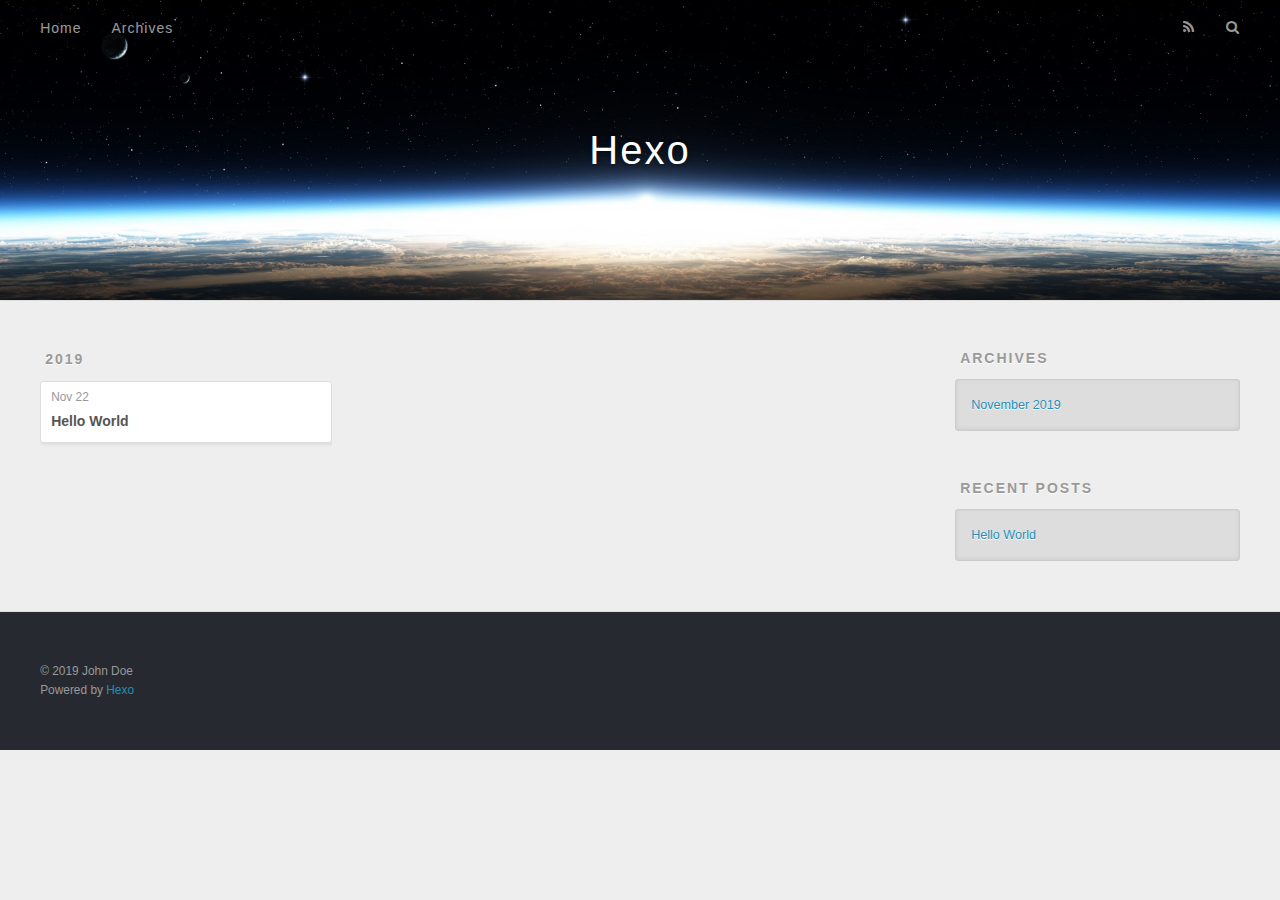
==== archives/index.html @ ef70143c "Site updated: 2019-11-22 22:52:15" ====
<!DOCTYPE html>
<html>
<head>
  <meta charset="utf-8">
  

  
  <title>Archives | Hexo</title>
  <meta name="viewport" content="width=device-width, initial-scale=1, maximum-scale=1">
  <meta property="og:type" content="website">
<meta property="og:title" content="Hexo">
<meta property="og:url" content="http:&#x2F;&#x2F;yoursite.com&#x2F;archives&#x2F;index.html">
<meta property="og:site_name" content="Hexo">
<meta property="og:locale" content="en">
<meta name="twitter:card" content="summary">
  
    <link rel="alternate" href="/atom.xml" title="Hexo" type="application/atom+xml">
  
  
    <link rel="icon" href="/favicon.png">
  
  
    <link href="//fonts.googleapis.com/css?family=Source+Code+Pro" rel="stylesheet" type="text/css">
  
  <link rel="stylesheet" href="/css/style.css">
</head>

<body>
  <div id="container">
    <div id="wrap">
      <header id="header">
  <div id="banner"></div>
  <div id="header-outer" class="outer">
    <div id="header-title" class="inner">
      <h1 id="logo-wrap">
        <a href="/" id="logo">Hexo</a>
      </h1>
      
    </div>
    <div id="header-inner" class="inner">
      <nav id="main-nav">
        <a id="main-nav-toggle" class="nav-icon"></a>
        
          <a class="main-nav-link" href="/">Home</a>
        
          <a class="main-nav-link" href="/archives">Archives</a>
        
      </nav>
      <nav id="sub-nav">
        
          <a id="nav-rss-link" class="nav-icon" href="/atom.xml" title="RSS Feed"></a>
        
        <a id="nav-search-btn" class="nav-icon" title="Search"></a>
      </nav>
      <div id="search-form-wrap">
        <form action="//google.com/search" method="get" accept-charset="UTF-8" class="search-form"><input type="search" name="q" class="search-form-input" placeholder="Search"><button type="submit" class="search-form-submit">&#xF002;</button><input type="hidden" name="sitesearch" value="http://yoursite.com"></form>
      </div>
    </div>
  </div>
</header>
      <div class="outer">
        <section id="main">
  
  
    
    
      
      
      <section class="archives-wrap">
        <div class="archive-year-wrap">
          <a href="/archives/2019" class="archive-year">2019</a>
        </div>
        <div class="archives">
    
    <article class="archive-article archive-type-post">
  <div class="archive-article-inner">
    <header class="archive-article-header">
      <a href="/2019/11/22/hello-world/" class="archive-article-date">
  <time datetime="2019-11-22T14:47:07.296Z" itemprop="datePublished">Nov 22</time>
</a>
      
  
    <h1 itemprop="name">
      <a class="archive-article-title" href="/2019/11/22/hello-world/">Hello World</a>
    </h1>
  

    </header>
  </div>
</article>
  
  
    </div></section>
  


</section>
        
          <aside id="sidebar">
  
    

  
    

  
    
  
    
  <div class="widget-wrap">
    <h3 class="widget-title">Archives</h3>
    <div class="widget">
      <ul class="archive-list"><li class="archive-list-item"><a class="archive-list-link" href="/archives/2019/11/">November 2019</a></li></ul>
    </div>
  </div>


  
    
  <div class="widget-wrap">
    <h3 class="widget-title">Recent Posts</h3>
    <div class="widget">
      <ul>
        
          <li>
            <a href="/2019/11/22/hello-world/">Hello World</a>
          </li>
        
      </ul>
    </div>
  </div>

  
</aside>
        
      </div>
      <footer id="footer">
  
  <div class="outer">
    <div id="footer-info" class="inner">
      &copy; 2019 John Doe<br>
      Powered by <a href="http://hexo.io/" target="_blank">Hexo</a>
    </div>
  </div>
</footer>
    </div>
    <nav id="mobile-nav">
  
    <a href="/" class="mobile-nav-link">Home</a>
  
    <a href="/archives" class="mobile-nav-link">Archives</a>
  
</nav>
    

<script src="//ajax.googleapis.com/ajax/libs/jquery/2.0.3/jquery.min.js"></script>


  <link rel="stylesheet" href="/fancybox/jquery.fancybox.css">
  <script src="/fancybox/jquery.fancybox.pack.js"></script>


<script src="/js/script.js"></script>



  </div>
</body>
</html>
---- css/style.css ----
body {
  width: 100%;
}
body:before,
body:after {
  content: "";
  display: table;
}
body:after {
  clear: both;
}
html,
body,
div,
span,
applet,
object,
iframe,
h1,
h2,
h3,
h4,
h5,
h6,
p,
blockquote,
pre,
a,
abbr,
acronym,
address,
big,
cite,
code,
del,
dfn,
em,
img,
ins,
kbd,
q,
s,
samp,
small,
strike,
strong,
sub,
sup,
tt,
var,
dl,
dt,
dd,
ol,
ul,
li,
fieldset,
form,
label,
legend,
table,
caption,
tbody,
tfoot,
thead,
tr,
th,
td {
  margin: 0;
  padding: 0;
  border: 0;
  outline: 0;
  font-weight: inherit;
  font-style: inherit;
  font-family: inherit;
  font-size: 100%;
  vertical-align: baseline;
}
body {
  line-height: 1;
  color: #000;
  background: #fff;
}
ol,
ul {
  list-style: none;
}
table {
  border-collapse: separate;
  border-spacing: 0;
  vertical-align: middle;
}
caption,
th,
td {
  text-align: left;
  font-weight: normal;
  vertical-align: middle;
}
a img {
  border: none;
}
input,
button {
  margin: 0;
  padding: 0;
}
input::-moz-focus-inner,
button::-moz-focus-inner {
  border: 0;
  padding: 0;
}
@font-face {
  font-family: FontAwesome;
  font-style: normal;
  font-weight: normal;
  src: url("fonts/fontawesome-webfont.eot?v=#4.0.3");
  src: url("fonts/fontawesome-webfont.eot?#iefix&v=#4.0.3") format("embedded-opentype"), url("fonts/fontawesome-webfont.woff?v=#4.0.3") format("woff"), url("fonts/fontawesome-webfont.ttf?v=#4.0.3") format("truetype"), url("fonts/fontawesome-webfont.svg#fontawesomeregular?v=#4.0.3") format("svg");
}
html,
body,
#container {
  height: 100%;
}
body {
  background: #eee;
  font: 14px -apple-system, BlinkMacSystemFont, "Segoe UI", "Roboto", "Oxygen", "Ubuntu", "Cantarell", "Fira Sans", "Droid Sans", "Helvetica Neue", sans-serif;
  -webkit-text-size-adjust: 100%;
}
.outer {
  max-width: 1220px;
  margin: 0 auto;
  padding: 0 20px;
}
.outer:before,
.outer:after {
  content: "";
  display: table;
}
.outer:after {
  clear: both;
}
.inner {
  display: inline;
  float: left;
  width: 98.33333333333333%;
  margin: 0 0.833333333333333%;
}
.left,
.alignleft {
  float: left;
}
.right,
.alignright {
  float: right;
}
.clear {
  clear: both;
}
#container {
  position: relative;
}
.mobile-nav-on {
  overflow: hidden;
}
#wrap {
  height: 100%;
  width: 100%;
  position: absolute;
  top: 0;
  left: 0;
  -webkit-transition: 0.2s ease-out;
  -moz-transition: 0.2s ease-out;
  -ms-transition: 0.2s ease-out;
  transition: 0.2s ease-out;
  z-index: 1;
  background: #eee;
}
.mobile-nav-on #wrap {
  left: 280px;
}
@media screen and (min-width: 768px) {
  #main {
    display: inline;
    float: left;
    width: 73.33333333333333%;
    margin: 0 0.833333333333333%;
  }
}
.article-date,
.article-category-link,
.archive-year,
.widget-title {
  text-decoration: none;
  text-transform: uppercase;
  letter-spacing: 2px;
  color: #999;
  margin-bottom: 1em;
  margin-left: 5px;
  line-height: 1em;
  text-shadow: 0 1px #fff;
  font-weight: bold;
}
.article-inner,
.archive-article-inner {
  background: #fff;
  -webkit-box-shadow: 1px 2px 3px #ddd;
  box-shadow: 1px 2px 3px #ddd;
  border: 1px solid #ddd;
  border-radius: 3px;
}
.article-entry h1,
.widget h1 {
  font-size: 2em;
}
.article-entry h2,
.widget h2 {
  font-size: 1.5em;
}
.article-entry h3,
.widget h3 {
  font-size: 1.3em;
}
.article-entry h4,
.widget h4 {
  font-size: 1.2em;
}
.article-entry h5,
.widget h5 {
  font-size: 1em;
}
.article-entry h6,
.widget h6 {
  font-size: 1em;
  color: #999;
}
.article-entry hr,
.widget hr {
  border: 1px dashed #ddd;
}
.article-entry strong,
.widget strong {
  font-weight: bold;
}
.article-entry em,
.widget em,
.article-entry cite,
.widget cite {
  font-style: italic;
}
.article-entry sup,
.widget sup,
.article-entry sub,
.widget sub {
  font-size: 0.75em;
  line-height: 0;
  position: relative;
  vertical-align: baseline;
}
.article-entry sup,
.widget sup {
  top: -0.5em;
}
.article-entry sub,
.widget sub {
  bottom: -0.2em;
}
.article-entry small,
.widget small {
  font-size: 0.85em;
}
.article-entry acronym,
.widget acronym,
.article-entry abbr,
.widget abbr {
  border-bottom: 1px dotted;
}
.article-entry ul,
.widget ul,
.article-entry ol,
.widget ol,
.article-entry dl,
.widget dl {
  margin: 0 20px;
  line-height: 1.6em;
}
.article-entry ul ul,
.widget ul ul,
.article-entry ol ul,
.widget ol ul,
.article-entry ul ol,
.widget ul ol,
.article-entry ol ol,
.widget ol ol {
  margin-top: 0;
  margin-bottom: 0;
}
.article-entry ul,
.widget ul {
  list-style: disc;
}
.article-entry ol,
.widget ol {
  list-style: decimal;
}
.article-entry dt,
.widget dt {
  font-weight: bold;
}
#header {
  height: 300px;
  position: relative;
  border-bottom: 1px solid #ddd;
}
#header:before,
#header:after {
  content: "";
  position: absolute;
  left: 0;
  right: 0;
  height: 40px;
}
#header:before {
  top: 0;
  background: -webkit-linear-gradient(rgba(0,0,0,0.2), transparent);
  background: -moz-linear-gradient(rgba(0,0,0,0.2), transparent);
  background: -ms-linear-gradient(rgba(0,0,0,0.2), transparent);
  background: linear-gradient(rgba(0,0,0,0.2), transparent);
}
#header:after {
  bottom: 0;
  background: -webkit-linear-gradient(transparent, rgba(0,0,0,0.2));
  background: -moz-linear-gradient(transparent, rgba(0,0,0,0.2));
  background: -ms-linear-gradient(transparent, rgba(0,0,0,0.2));
  background: linear-gradient(transparent, rgba(0,0,0,0.2));
}
#header-outer {
  height: 100%;
  position: relative;
}
#header-inner {
  position: relative;
  overflow: hidden;
}
#banner {
  position: absolute;
  top: 0;
  left: 0;
  width: 100%;
  height: 100%;
  background: url("images/banner.jpg") center #000;
  -webkit-background-size: cover;
  -moz-background-size: cover;
  background-size: cover;
  z-index: -1;
}
#header-title {
  text-align: center;
  height: 40px;
  position: absolute;
  top: 50%;
  left: 0;
  margin-top: -20px;
}
#logo,
#subtitle {
  text-decoration: none;
  color: #fff;
  font-weight: 300;
  text-shadow: 0 1px 4px rgba(0,0,0,0.3);
}
#logo {
  font-size: 40px;
  line-height: 40px;
  letter-spacing: 2px;
}
#subtitle {
  font-size: 16px;
  line-height: 16px;
  letter-spacing: 1px;
}
#subtitle-wrap {
  margin-top: 16px;
}
#main-nav {
  float: left;
  margin-left: -15px;
}
.nav-icon,
.main-nav-link {
  float: left;
  color: #fff;
  opacity: 0.6;
  text-decoration: none;
  text-shadow: 0 1px rgba(0,0,0,0.2);
  -webkit-transition: opacity 0.2s;
  -moz-transition: opacity 0.2s;
  -ms-transition: opacity 0.2s;
  transition: opacity 0.2s;
  display: block;
  padding: 20px 15px;
}
.nav-icon:hover,
.main-nav-link:hover {
  opacity: 1;
}
.nav-icon {
  font-family: FontAwesome;
  text-align: center;
  font-size: 14px;
  width: 14px;
  height: 14px;
  padding: 20px 15px;
  position: relative;
  cursor: pointer;
}
.main-nav-link {
  font-weight: 300;
  letter-spacing: 1px;
}
@media screen and (max-width: 479px) {
  .main-nav-link {
    display: none;
  }
}
#main-nav-toggle {
  display: none;
}
#main-nav-toggle:before {
  content: "\f0c9";
}
@media screen and (max-width: 479px) {
  #main-nav-toggle {
    display: block;
  }
}
#sub-nav {
  float: right;
  margin-right: -15px;
}
#nav-rss-link:before {
  content: "\f09e";
}
#nav-search-btn:before {
  content: "\f002";
}
#search-form-wrap {
  position: absolute;
  top: 15px;
  width: 150px;
  height: 30px;
  right: -150px;
  opacity: 0;
  -webkit-transition: 0.2s ease-out;
  -moz-transition: 0.2s ease-out;
  -ms-transition: 0.2s ease-out;
  transition: 0.2s ease-out;
}
#search-form-wrap.on {
  opacity: 1;
  right: 0;
}
@media screen and (max-width: 479px) {
  #search-form-wrap {
    width: 100%;
    right: -100%;
  }
}
.search-form {
  position: absolute;
  top: 0;
  left: 0;
  right: 0;
  background: #fff;
  padding: 5px 15px;
  border-radius: 15px;
  -webkit-box-shadow: 0 0 10px rgba(0,0,0,0.3);
  box-shadow: 0 0 10px rgba(0,0,0,0.3);
}
.search-form-input {
  border: none;
  background: none;
  color: #555;
  width: 100%;
  font: 13px -apple-system, BlinkMacSystemFont, "Segoe UI", "Roboto", "Oxygen", "Ubuntu", "Cantarell", "Fira Sans", "Droid Sans", "Helvetica Neue", sans-serif;
  outline: none;
}
.search-form-input::-webkit-search-results-decoration,
.search-form-input::-webkit-search-cancel-button {
  -webkit-appearance: none;
}
.search-form-submit {
  position: absolute;
  top: 50%;
  right: 10px;
  margin-top: -7px;
  font: 13px FontAwesome;
  border: none;
  background: none;
  color: #bbb;
  cursor: pointer;
}
.search-form-submit:hover,
.search-form-submit:focus {
  color: #777;
}
.article {
  margin: 50px 0;
}
.article-inner {
  overflow: hidden;
}
.article-meta:before,
.article-meta:after {
  content: "";
  display: table;
}
.article-meta:after {
  clear: both;
}
.article-date {
  float: left;
}
.article-category {
  float: left;
  line-height: 1em;
  color: #ccc;
  text-shadow: 0 1px #fff;
  margin-left: 8px;
}
.article-category:before {
  content: "\2022";
}
.article-category-link {
  margin: 0 12px 1em;
}
.article-header {
  padding: 20px 20px 0;
}
.article-title {
  text-decoration: none;
  font-size: 2em;
  font-weight: bold;
  color: #555;
  line-height: 1.1em;
  -webkit-transition: color 0.2s;
  -moz-transition: color 0.2s;
  -ms-transition: color 0.2s;
  transition: color 0.2s;
}
a.article-title:hover {
  color: #258fb8;
}
.article-entry {
  color: #555;
  padding: 0 20px;
}
.article-entry:before,
.article-entry:after {
  content: "";
  display: table;
}
.article-entry:after {
  clear: both;
}
.article-entry p,
.article-entry table {
  line-height: 1.6em;
  margin: 1.6em 0;
}
.article-entry h1,
.article-entry h2,
.article-entry h3,
.article-entry h4,
.article-entry h5,
.article-entry h6 {
  font-weight: bold;
}
.article-entry h1,
.article-entry h2,
.article-entry h3,
.article-entry h4,
.article-entry h5,
.article-entry h6 {
  line-height: 1.1em;
  margin: 1.1em 0;
}
.article-entry a {
  color: #258fb8;
  text-decoration: none;
}
.article-entry a:hover {
  text-decoration: underline;
}
.article-entry ul,
.article-entry ol,
.article-entry dl {
  margin-top: 1.6em;
  margin-bottom: 1.6em;
}
.article-entry img,
.article-entry video {
  max-width: 100%;
  height: auto;
  display: block;
  margin: auto;
}
.article-entry iframe {
  border: none;
}
.article-entry table {
  width: 100%;
  border-collapse: collapse;
  border-spacing: 0;
}
.article-entry th {
  font-weight: bold;
  border-bottom: 3px solid #ddd;
  padding-bottom: 0.5em;
}
.article-entry td {
  border-bottom: 1px solid #ddd;
  padding: 10px 0;
}
.article-entry blockquote {
  font-family: Georgia, "Times New Roman", serif;
  font-size: 1.4em;
  margin: 1.6em 20px;
  text-align: center;
}
.article-entry blockquote footer {
  font-size: 14px;
  margin: 1.6em 0;
  font-family: -apple-system, BlinkMacSystemFont, "Segoe UI", "Roboto", "Oxygen", "Ubuntu", "Cantarell", "Fira Sans", "Droid Sans", "Helvetica Neue", sans-serif;
}
.article-entry blockquote footer cite:before {
  content: "—";
  padding: 0 0.5em;
}
.article-entry .pullquote {
  text-align: left;
  width: 45%;
  margin: 0;
}
.article-entry .pullquote.left {
  margin-left: 0.5em;
  margin-right: 1em;
}
.article-entry .pullquote.right {
  margin-right: 0.5em;
  margin-left: 1em;
}
.article-entry .caption {
  color: #999;
  display: block;
  font-size: 0.9em;
  margin-top: 0.5em;
  position: relative;
  text-align: center;
}
.article-entry .video-container {
  position: relative;
  padding-top: 56.25%;
  height: 0;
  overflow: hidden;
}
.article-entry .video-container iframe,
.article-entry .video-container object,
.article-entry .video-container embed {
  position: absolute;
  top: 0;
  left: 0;
  width: 100%;
  height: 100%;
  margin-top: 0;
}
.article-more-link a {
  display: inline-block;
  line-height: 1em;
  padding: 6px 15px;
  border-radius: 15px;
  background: #eee;
  color: #999;
  text-shadow: 0 1px #fff;
  text-decoration: none;
}
.article-more-link a:hover {
  background: #258fb8;
  color: #fff;
  text-decoration: none;
  text-shadow: 0 1px #1e7293;
}
.article-footer {
  font-size: 0.85em;
  line-height: 1.6em;
  border-top: 1px solid #ddd;
  padding-top: 1.6em;
  margin: 0 20px 20px;
}
.article-footer:before,
.article-footer:after {
  content: "";
  display: table;
}
.article-footer:after {
  clear: both;
}
.article-footer a {
  color: #999;
  text-decoration: none;
}
.article-footer a:hover {
  color: #555;
}
.article-tag-list-item {
  float: left;
  margin-right: 10px;
}
.article-tag-list-link:before {
  content: "#";
}
.article-comment-link {
  float: right;
}
.article-comment-link:before {
  content: "\f075";
  font-family: FontAwesome;
  padding-right: 8px;
}
.article-share-link {
  cursor: pointer;
  float: right;
  margin-left: 20px;
}
.article-share-link:before {
  content: "\f064";
  font-family: FontAwesome;
  padding-right: 6px;
}
#article-nav {
  position: relative;
}
#article-nav:before,
#article-nav:after {
  content: "";
  display: table;
}
#article-nav:after {
  clear: both;
}
@media screen and (min-width: 768px) {
  #article-nav {
    margin: 50px 0;
  }
  #article-nav:before {
    width: 8px;
    height: 8px;
    position: absolute;
    top: 50%;
    left: 50%;
    margin-top: -4px;
    margin-left: -4px;
    content: "";
    border-radius: 50%;
    background: #ddd;
    -webkit-box-shadow: 0 1px 2px #fff;
    box-shadow: 0 1px 2px #fff;
  }
}
.article-nav-link-wrap {
  text-decoration: none;
  text-shadow: 0 1px #fff;
  color: #999;
  -webkit-box-sizing: border-box;
  -moz-box-sizing: border-box;
  box-sizing: border-box;
  margin-top: 50px;
  text-align: center;
  display: block;
}
.article-nav-link-wrap:hover {
  color: #555;
}
@media screen and (min-width: 768px) {
  .article-nav-link-wrap {
    width: 50%;
    margin-top: 0;
  }
}
@media screen and (min-width: 768px) {
  #article-nav-newer {
    float: left;
    text-align: right;
    padding-right: 20px;
  }
}
@media screen and (min-width: 768px) {
  #article-nav-older {
    float: right;
    text-align: left;
    padding-left: 20px;
  }
}
.article-nav-caption {
  text-transform: uppercase;
  letter-spacing: 2px;
  color: #ddd;
  line-height: 1em;
  font-weight: bold;
}
#article-nav-newer .article-nav-caption {
  margin-right: -2px;
}
.article-nav-title {
  font-size: 0.85em;
  line-height: 1.6em;
  margin-top: 0.5em;
}
.article-share-box {
  position: absolute;
  display: none;
  background: #fff;
  -webkit-box-shadow: 1px 2px 10px rgba(0,0,0,0.2);
  box-shadow: 1px 2px 10px rgba(0,0,0,0.2);
  border-radius: 3px;
  margin-left: -145px;
  overflow: hidden;
  z-index: 1;
}
.article-share-box.on {
  display: block;
}
.article-share-input {
  width: 100%;
  background: none;
  -webkit-box-sizing: border-box;
  -moz-box-sizing: border-box;
  box-sizing: border-box;
  font: 14px -apple-system, BlinkMacSystemFont, "Segoe UI", "Roboto", "Oxygen", "Ubuntu", "Cantarell", "Fira Sans", "Droid Sans", "Helvetica Neue", sans-serif;
  padding: 0 15px;
  color: #555;
  outline: none;
  border: 1px solid #ddd;
  border-radius: 3px 3px 0 0;
  height: 36px;
  line-height: 36px;
}
.article-share-links {
  background: #eee;
}
.article-share-links:before,
.article-share-links:after {
  content: "";
  display: table;
}
.article-share-links:after {
  clear: both;
}
.article-share-twitter,
.article-share-facebook,
.article-share-pinterest,
.article-share-google {
  width: 50px;
  height: 36px;
  display: block;
  float: left;
  position: relative;
  color: #999;
  text-shadow: 0 1px #fff;
}
.article-share-twitter:before,
.article-share-facebook:before,
.article-share-pinterest:before,
.article-share-google:before {
  font-size: 20px;
  font-family: FontAwesome;
  width: 20px;
  height: 20px;
  position: absolute;
  top: 50%;
  left: 50%;
  margin-top: -10px;
  margin-left: -10px;
  text-align: center;
}
.article-share-twitter:hover,
.article-share-facebook:hover,
.article-share-pinterest:hover,
.article-share-google:hover {
  color: #fff;
}
.article-share-twitter:before {
  content: "\f099";
}
.article-share-twitter:hover {
  background: #00aced;
  text-shadow: 0 1px #008abe;
}
.article-share-facebook:before {
  content: "\f09a";
}
.article-share-facebook:hover {
  background: #3b5998;
  text-shadow: 0 1px #2f477a;
}
.article-share-pinterest:before {
  content: "\f0d2";
}
.article-share-pinterest:hover {
  background: #cb2027;
  text-shadow: 0 1px #a21a1f;
}
.article-share-google:before {
  content: "\f0d5";
}
.article-share-google:hover {
  background: #dd4b39;
  text-shadow: 0 1px #be3221;
}
.article-gallery {
  background: #000;
  position: relative;
}
.article-gallery-photos {
  position: relative;
  overflow: hidden;
}
.article-gallery-img {
  display: none;
  max-width: 100%;
}
.article-gallery-img:first-child {
  display: block;
}
.article-gallery-img.loaded {
  position: absolute;
  display: block;
}
.article-gallery-img img {
  display: block;
  max-width: 100%;
  margin: 0 auto;
}
#comments {
  background: #fff;
  -webkit-box-shadow: 1px 2px 3px #ddd;
  box-shadow: 1px 2px 3px #ddd;
  padding: 20px;
  border: 1px solid #ddd;
  border-radius: 3px;
  margin: 50px 0;
}
#comments a {
  color: #258fb8;
}
.archives-wrap {
  margin: 50px 0;
}
.archives:before,
.archives:after {
  content: "";
  display: table;
}
.archives:after {
  clear: both;
}
.archive-year-wrap {
  margin-bottom: 1em;
}
.archives {
  -webkit-column-gap: 10px;
  -moz-column-gap: 10px;
  column-gap: 10px;
}
@media screen and (min-width: 480px) and (max-width: 767px) {
  .archives {
    -webkit-column-count: 2;
    -moz-column-count: 2;
    column-count: 2;
  }
}
@media screen and (min-width: 768px) {
  .archives {
    -webkit-column-count: 3;
    -moz-column-count: 3;
    column-count: 3;
  }
}
.archive-article {
  -webkit-column-break-inside: avoid;
  page-break-inside: avoid;
  overflow: hidden;
  break-inside: avoid-column;
}
.archive-article-inner {
  padding: 10px;
  margin-bottom: 15px;
}
.archive-article-title {
  text-decoration: none;
  font-weight: bold;
  color: #555;
  -webkit-transition: color 0.2s;
  -moz-transition: color 0.2s;
  -ms-transition: color 0.2s;
  transition: color 0.2s;
  line-height: 1.6em;
}
.archive-article-title:hover {
  color: #258fb8;
}
.archive-article-footer {
  margin-top: 1em;
}
.archive-article-date {
  color: #999;
  text-decoration: none;
  font-size: 0.85em;
  line-height: 1em;
  margin-bottom: 0.5em;
  display: block;
}
#page-nav {
  margin: 50px auto;
  background: #fff;
  -webkit-box-shadow: 1px 2px 3px #ddd;
  box-shadow: 1px 2px 3px #ddd;
  border: 1px solid #ddd;
  border-radius: 3px;
  text-align: center;
  color: #999;
  overflow: hidden;
}
#page-nav:before,
#page-nav:after {
  content: "";
  display: table;
}
#page-nav:after {
  clear: both;
}
#page-nav a,
#page-nav span {
  padding: 10px 20px;
  line-height: 1;
  height: 2ex;
}
#page-nav a {
  color: #999;
  text-decoration: none;
}
#page-nav a:hover {
  background: #999;
  color: #fff;
}
#page-nav .prev {
  float: left;
}
#page-nav .next {
  float: right;
}
#page-nav .page-number {
  display: inline-block;
}
@media screen and (max-width: 479px) {
  #page-nav .page-number {
    display: none;
  }
}
#page-nav .current {
  color: #555;
  font-weight: bold;
}
#page-nav .space {
  color: #ddd;
}
#footer {
  background: #262a30;
  padding: 50px 0;
  border-top: 1px solid #ddd;
  color: #999;
}
#footer a {
  color: #258fb8;
  text-decoration: none;
}
#footer a:hover {
  text-decoration: underline;
}
#footer-info {
  line-height: 1.6em;
  font-size: 0.85em;
}
.article-entry pre,
.article-entry .highlight {
  background: #2d2d2d;
  margin: 0 -20px;
  padding: 15px 20px;
  border-style: solid;
  border-color: #ddd;
  border-width: 1px 0;
  overflow: auto;
  color: #ccc;
  line-height: 22.400000000000002px;
}
.article-entry .highlight .gutter pre,
.article-entry .gist .gist-file .gist-data .line-numbers {
  color: #666;
  font-size: 0.85em;
}
.article-entry pre,
.article-entry code {
  font-family: "Source Code Pro", Consolas, Monaco, Menlo, Consolas, monospace;
}
.article-entry code {
  background: #eee;
  text-shadow: 0 1px #fff;
  padding: 0 0.3em;
}
.article-entry pre code {
  background: none;
  text-shadow: none;
  padding: 0;
}
.article-entry .highlight pre {
  border: none;
  margin: 0;
  padding: 0;
}
.article-entry .highlight table {
  margin: 0;
  width: auto;
}
.article-entry .highlight td {
  border: none;
  padding: 0;
}
.article-entry .highlight figcaption {
  font-size: 0.85em;
  color: #999;
  line-height: 1em;
  margin-bottom: 1em;
}
.article-entry .highlight figcaption:before,
.article-entry .highlight figcaption:after {
  content: "";
  display: table;
}
.article-entry .highlight figcaption:after {
  clear: both;
}
.article-entry .highlight figcaption a {
  float: right;
}
.article-entry .highlight .gutter pre {
  text-align: right;
  padding-right: 20px;
}
.article-entry .highlight .line {
  height: 22.400000000000002px;
}
.article-entry .highlight .line.marked {
  background: #515151;
}
.article-entry .gist {
  margin: 0 -20px;
  border-style: solid;
  border-color: #ddd;
  border-width: 1px 0;
  background: #2d2d2d;
  padding: 15px 20px 15px 0;
}
.article-entry .gist .gist-file {
  border: none;
  font-family: "Source Code Pro", Consolas, Monaco, Menlo, Consolas, monospace;
  margin: 0;
}
.article-entry .gist .gist-file .gist-data {
  background: none;
  border: none;
}
.article-entry .gist .gist-file .gist-data .line-numbers {
  background: none;
  border: none;
  padding: 0 20px 0 0;
}
.article-entry .gist .gist-file .gist-data .line-data {
  padding: 0 !important;
}
.article-entry .gist .gist-file .highlight {
  margin: 0;
  padding: 0;
  border: none;
}
.article-entry .gist .gist-file .gist-meta {
  background: #2d2d2d;
  color: #999;
  font: 0.85em -apple-system, BlinkMacSystemFont, "Segoe UI", "Roboto", "Oxygen", "Ubuntu", "Cantarell", "Fira Sans", "Droid Sans", "Helvetica Neue", sans-serif;
  text-shadow: 0 0;
  padding: 0;
  margin-top: 1em;
  margin-left: 20px;
}
.article-entry .gist .gist-file .gist-meta a {
  color: #258fb8;
  font-weight: normal;
}
.article-entry .gist .gist-file .gist-meta a:hover {
  text-decoration: underline;
}
pre .comment,
pre .title {
  color: #999;
}
pre .variable,
pre .attribute,
pre .tag,
pre .regexp,
pre .ruby .constant,
pre .xml .tag .title,
pre .xml .pi,
pre .xml .doctype,
pre .html .doctype,
pre .css .id,
pre .css .class,
pre .css .pseudo {
  color: #f2777a;
}
pre .number,
pre .preprocessor,
pre .built_in,
pre .literal,
pre .params,
pre .constant {
  color: #f99157;
}
pre .class,
pre .ruby .class .title,
pre .css .rules .attribute {
  color: #9c9;
}
pre .string,
pre .value,
pre .inheritance,
pre .header,
pre .ruby .symbol,
pre .xml .cdata {
  color: #9c9;
}
pre .css .hexcolor {
  color: #6cc;
}
pre .function,
pre .python .decorator,
pre .python .title,
pre .ruby .function .title,
pre .ruby .title .keyword,
pre .perl .sub,
pre .javascript .title,
pre .coffeescript .title {
  color: #69c;
}
pre .keyword,
pre .javascript .function {
  color: #c9c;
}
@media screen and (max-width: 479px) {
  #mobile-nav {
    position: absolute;
    top: 0;
    left: 0;
    width: 280px;
    height: 100%;
    background: #191919;
    border-right: 1px solid #fff;
  }
}
@media screen and (max-width: 479px) {
  .mobile-nav-link {
    display: block;
    color: #999;
    text-decoration: none;
    padding: 15px 20px;
    font-weight: bold;
  }
  .mobile-nav-link:hover {
    color: #fff;
  }
}
@media screen and (min-width: 768px) {
  #sidebar {
    display: inline;
    float: left;
    width: 23.333333333333332%;
    margin: 0 0.833333333333333%;
  }
}
.widget-wrap {
  margin: 50px 0;
}
.widget {
  color: #777;
  text-shadow: 0 1px #fff;
  background: #ddd;
  -webkit-box-shadow: 0 -1px 4px #ccc inset;
  box-shadow: 0 -1px 4px #ccc inset;
  border: 1px solid #ccc;
  padding: 15px;
  border-radius: 3px;
}
.widget a {
  color: #258fb8;
  text-decoration: none;
}
.widget a:hover {
  text-decoration: underline;
}
.widget ul ul,
.widget ol ul,
.widget dl ul,
.widget ul ol,
.widget ol ol,
.widget dl ol,
.widget ul dl,
.widget ol dl,
.widget dl dl {
  margin-left: 15px;
  list-style: disc;
}
.widget {
  line-height: 1.6em;
  word-wrap: break-word;
  font-size: 0.9em;
}
.widget ul,
.widget ol {
  list-style: none;
  margin: 0;
}
.widget ul ul,
.widget ol ul,
.widget ul ol,
.widget ol ol {
  margin: 0 20px;
}
.widget ul ul,
.widget ol ul {
  list-style: disc;
}
.widget ul ol,
.widget ol ol {
  list-style: decimal;
}
.category-list-count,
.tag-list-count,
.archive-list-count {
  padding-left: 5px;
  color: #999;
  font-size: 0.85em;
}
.category-list-count:before,
.tag-list-count:before,
.archive-list-count:before {
  content: "(";
}
.category-list-count:after,
.tag-list-count:after,
.archive-list-count:after {
  content: ")";
}
.tagcloud a {
  margin-right: 5px;
  display: inline-block;
}
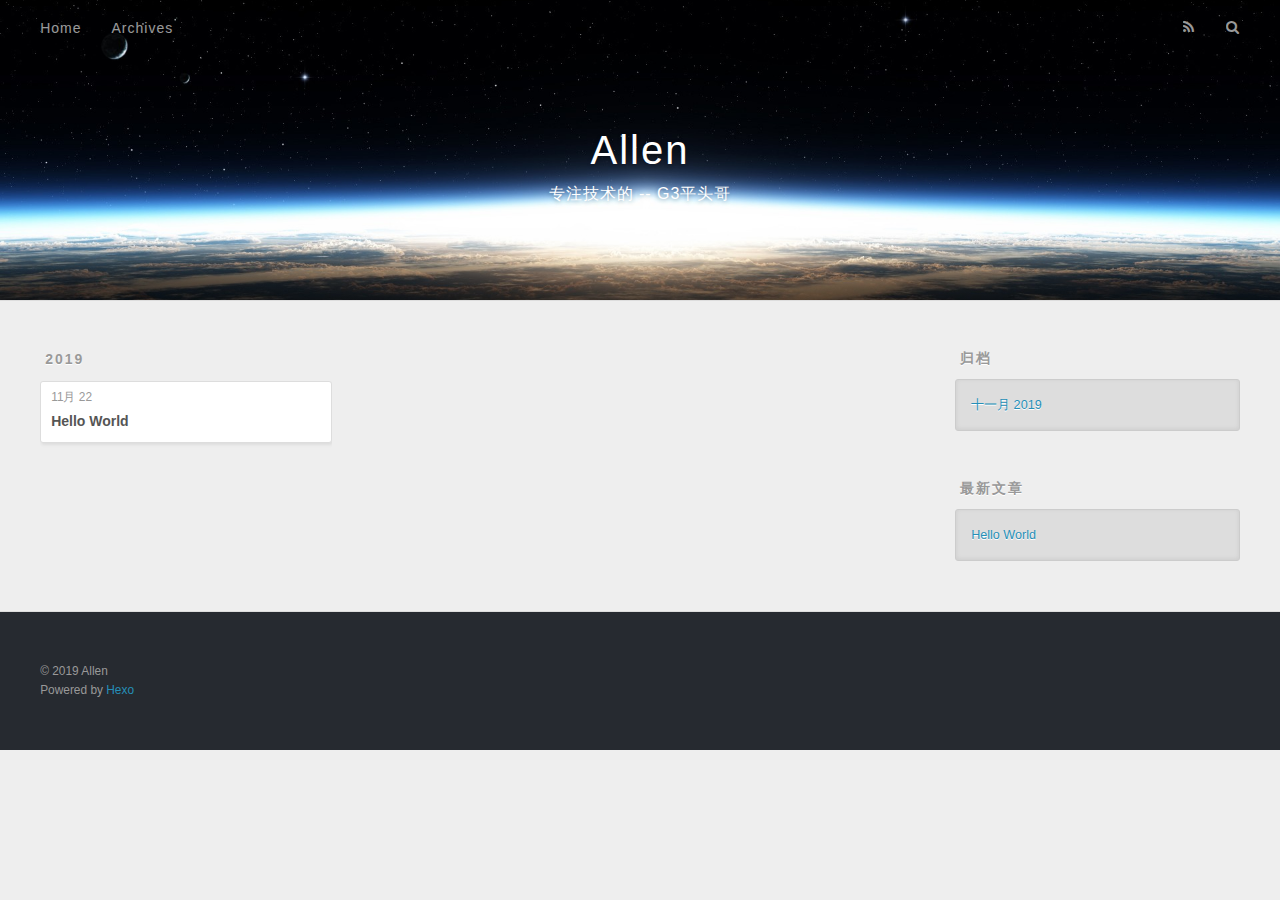
==== commit e6ce9ddd: "Site updated: 2019-11-22 23:23:13" ====
--- a/archives/index.html
+++ b/archives/index.html
@@ -5,16 +5,19 @@
   
 
   
-  <title>Archives | Hexo</title>
+  <title>归档 | Allen</title>
   <meta name="viewport" content="width=device-width, initial-scale=1, maximum-scale=1">
-  <meta property="og:type" content="website">
-<meta property="og:title" content="Hexo">
+  <meta name="description" content="Welcome everyone to my blog, I am Allen">
+<meta name="keywords" content="Spark,Python,Flink,CDH,Atlas ...">
+<meta property="og:type" content="website">
+<meta property="og:title" content="Allen">
 <meta property="og:url" content="http:&#x2F;&#x2F;yoursite.com&#x2F;archives&#x2F;index.html">
-<meta property="og:site_name" content="Hexo">
-<meta property="og:locale" content="en">
+<meta property="og:site_name" content="Allen">
+<meta property="og:description" content="Welcome everyone to my blog, I am Allen">
+<meta property="og:locale" content="zh-CN">
 <meta name="twitter:card" content="summary">
   
-    <link rel="alternate" href="/atom.xml" title="Hexo" type="application/atom+xml">
+    <link rel="alternate" href="/atom.xml" title="Allen" type="application/atom+xml">
   
   
     <link rel="icon" href="/favicon.png">
@@ -33,8 +36,12 @@
   <div id="header-outer" class="outer">
     <div id="header-title" class="inner">
       <h1 id="logo-wrap">
-        <a href="/" id="logo">Hexo</a>
+        <a href="/" id="logo">Allen</a>
       </h1>
+      
+        <h2 id="subtitle-wrap">
+          <a href="/" id="subtitle">专注技术的 -- G3平头哥</a>
+        </h2>
       
     </div>
     <div id="header-inner" class="inner">
@@ -50,7 +57,7 @@
         
           <a id="nav-rss-link" class="nav-icon" href="/atom.xml" title="RSS Feed"></a>
         
-        <a id="nav-search-btn" class="nav-icon" title="Search"></a>
+        <a id="nav-search-btn" class="nav-icon" title="搜索"></a>
       </nav>
       <div id="search-form-wrap">
         <form action="//google.com/search" method="get" accept-charset="UTF-8" class="search-form"><input type="search" name="q" class="search-form-input" placeholder="Search"><button type="submit" class="search-form-submit">&#xF002;</button><input type="hidden" name="sitesearch" value="http://yoursite.com"></form>
@@ -76,7 +83,7 @@
   <div class="archive-article-inner">
     <header class="archive-article-header">
       <a href="/2019/11/22/hello-world/" class="archive-article-date">
-  <time datetime="2019-11-22T14:47:07.296Z" itemprop="datePublished">Nov 22</time>
+  <time datetime="2019-11-22T14:47:07.296Z" itemprop="datePublished">11月 22</time>
 </a>
       
   
@@ -108,9 +115,9 @@
   
     
   <div class="widget-wrap">
-    <h3 class="widget-title">Archives</h3>
+    <h3 class="widget-title">归档</h3>
     <div class="widget">
-      <ul class="archive-list"><li class="archive-list-item"><a class="archive-list-link" href="/archives/2019/11/">November 2019</a></li></ul>
+      <ul class="archive-list"><li class="archive-list-item"><a class="archive-list-link" href="/archives/2019/11/">十一月 2019</a></li></ul>
     </div>
   </div>
 
@@ -118,7 +125,7 @@
   
     
   <div class="widget-wrap">
-    <h3 class="widget-title">Recent Posts</h3>
+    <h3 class="widget-title">最新文章</h3>
     <div class="widget">
       <ul>
         
@@ -138,7 +145,7 @@
   
   <div class="outer">
     <div id="footer-info" class="inner">
-      &copy; 2019 John Doe<br>
+      &copy; 2019 Allen<br>
       Powered by <a href="http://hexo.io/" target="_blank">Hexo</a>
     </div>
   </div>
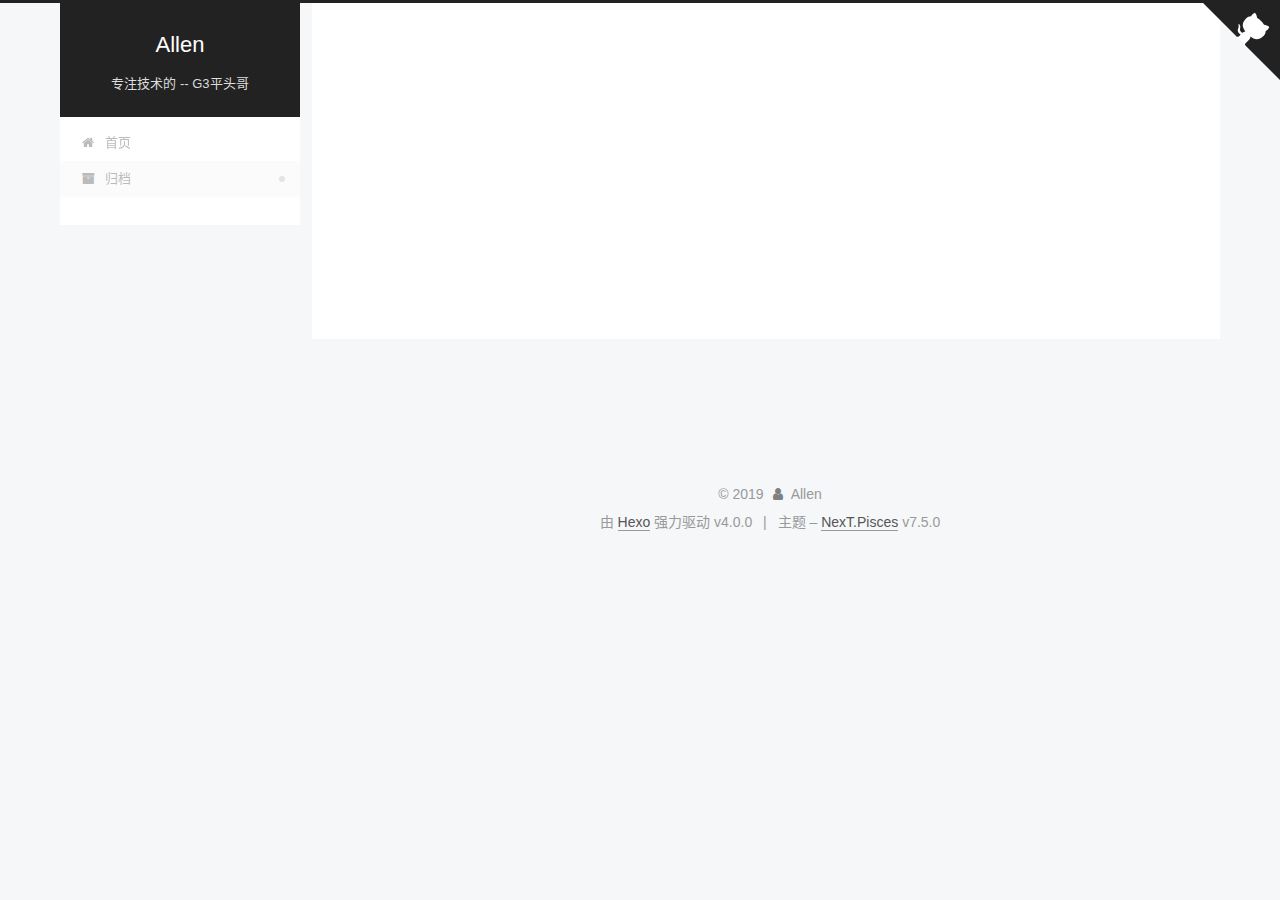
==== commit 6d61516b: "Site updated: 2019-11-23 00:24:57" ====
--- a/archives/index.html
+++ b/archives/index.html
@@ -1,12 +1,51 @@
 <!DOCTYPE html>
-<html>
+<html lang="zh-CN">
 <head>
-  <meta charset="utf-8">
-  
-
-  
-  <title>归档 | Allen</title>
-  <meta name="viewport" content="width=device-width, initial-scale=1, maximum-scale=1">
+  <meta charset="UTF-8">
+<meta name="viewport" content="width=device-width, initial-scale=1, maximum-scale=2">
+<meta name="theme-color" content="#222">
+<meta name="generator" content="Hexo 4.0.0">
+  <link rel="apple-touch-icon" sizes="180x180" href="/images/apple-touch-icon-next.png">
+  <link rel="icon" type="image/png" sizes="32x32" href="/images/favicon-32x32-next.png">
+  <link rel="icon" type="image/png" sizes="16x16" href="/images/favicon-16x16-next.png">
+  <link rel="mask-icon" href="/images/logo.svg" color="#222">
+  <link rel="alternate" href="/atom.xml" title="Allen" type="application/atom+xml">
+
+<link rel="stylesheet" href="/css/main.css">
+
+
+<link rel="stylesheet" href="/lib/font-awesome/css/font-awesome.min.css">
+
+
+<script id="hexo-configurations">
+  var NexT = window.NexT || {};
+  var CONFIG = {
+    root: '/',
+    scheme: 'Pisces',
+    version: '7.5.0',
+    exturl: false,
+    sidebar: {"position":"left","display":"post","offset":12,"onmobile":false},
+    copycode: {"enable":false,"show_result":false,"style":null},
+    back2top: {"enable":true,"sidebar":false,"scrollpercent":true},
+    bookmark: {"enable":true,"color":"#222","save":"auto"},
+    fancybox: false,
+    mediumzoom: false,
+    lazyload: false,
+    pangu: false,
+    algolia: {
+      appID: '',
+      apiKey: '',
+      indexName: '',
+      hits: {"per_page":10},
+      labels: {"input_placeholder":"Search for Posts","hits_empty":"We didn't find any results for the search: ${query}","hits_stats":"${hits} results found in ${time} ms"}
+    },
+    localsearch: {"enable":false,"trigger":"auto","top_n_per_article":1,"unescape":false,"preload":false},
+    path: '',
+    motion: {"enable":true,"async":false,"transition":{"post_block":"fadeIn","post_header":"slideDownIn","post_body":"slideDownIn","coll_header":"slideLeftIn","sidebar":"slideUpIn"}},
+    sidebarPadding: 40
+  };
+</script>
+
   <meta name="description" content="Welcome everyone to my blog, I am Allen">
 <meta name="keywords" content="Spark,Python,Flink,CDH,Atlas ...">
 <meta property="og:type" content="website">
@@ -16,161 +55,358 @@
 <meta property="og:description" content="Welcome everyone to my blog, I am Allen">
 <meta property="og:locale" content="zh-CN">
 <meta name="twitter:card" content="summary">
-  
-    <link rel="alternate" href="/atom.xml" title="Allen" type="application/atom+xml">
-  
-  
-    <link rel="icon" href="/favicon.png">
-  
-  
-    <link href="//fonts.googleapis.com/css?family=Source+Code+Pro" rel="stylesheet" type="text/css">
-  
-  <link rel="stylesheet" href="/css/style.css">
+
+<link rel="canonical" href="http://yoursite.com/archives/">
+
+
+<script id="page-configurations">
+  // https://hexo.io/docs/variables.html
+  CONFIG.page = {
+    sidebar: "",
+    isHome: false,
+    isPost: false,
+    isPage: false,
+    isArchive: true
+  };
+</script>
+
+  <title>归档 | Allen</title>
+  
+
+
+
+
+
+
+  <noscript>
+  <style>
+  .use-motion .brand,
+  .use-motion .menu-item,
+  .sidebar-inner,
+  .use-motion .post-block,
+  .use-motion .pagination,
+  .use-motion .comments,
+  .use-motion .post-header,
+  .use-motion .post-body,
+  .use-motion .collection-header { opacity: initial; }
+
+  .use-motion .site-title,
+  .use-motion .site-subtitle {
+    opacity: initial;
+    top: initial;
+  }
+
+  .use-motion .logo-line-before i { left: initial; }
+  .use-motion .logo-line-after i { right: initial; }
+  </style>
+</noscript>
+
 </head>
 
-<body>
-  <div id="container">
-    <div id="wrap">
-      <header id="header">
-  <div id="banner"></div>
-  <div id="header-outer" class="outer">
-    <div id="header-title" class="inner">
-      <h1 id="logo-wrap">
-        <a href="/" id="logo">Allen</a>
-      </h1>
+<body itemscope itemtype="http://schema.org/WebPage">
+  <div class="container use-motion">
+    <div class="headband"></div>
+
+    <header class="header" itemscope itemtype="http://schema.org/WPHeader">
+      <div class="header-inner"><div class="site-brand-container">
+  <div class="site-meta">
+
+    <div>
+      <a href="/" class="brand" rel="start">
+        <span class="logo-line-before"><i></i></span>
+        <span class="site-title">Allen</span>
+        <span class="logo-line-after"><i></i></span>
+      </a>
+    </div>
+        <p class="site-subtitle">专注技术的 -- G3平头哥</p>
+  </div>
+
+  <div class="site-nav-toggle">
+    <div class="toggle" aria-label="切换导航栏">
+      <span class="toggle-line toggle-line-first"></span>
+      <span class="toggle-line toggle-line-middle"></span>
+      <span class="toggle-line toggle-line-last"></span>
+    </div>
+  </div>
+</div>
+
+
+<nav class="site-nav">
+  
+  <ul id="menu" class="menu">
+        <li class="menu-item menu-item-home">
+
+    <a href="/" rel="section"><i class="fa fa-fw fa-home"></i>首页</a>
+
+  </li>
+        <li class="menu-item menu-item-archives">
+
+    <a href="/archives/" rel="section"><i class="fa fa-fw fa-archive"></i>归档</a>
+
+  </li>
+  </ul>
+
+</nav>
+</div>
+    </header>
+
+    
+  <div class="back-to-top">
+    <i class="fa fa-arrow-up"></i>
+    <span>0%</span>
+  </div>
+  <div class="reading-progress-bar"></div>
+  <a role="button" class="book-mark-link book-mark-link-fixed"></a>
+
+  <a href="https://github.com/25Allen/" class="github-corner" title="Allen&#39;GitHub" aria-label="Allen&#39;GitHub" rel="noopener" target="_blank"><svg width="80" height="80" viewBox="0 0 250 250" aria-hidden="true"><path d="M0,0 L115,115 L130,115 L142,142 L250,250 L250,0 Z"></path><path d="M128.3,109.0 C113.8,99.7 119.0,89.6 119.0,89.6 C122.0,82.7 120.5,78.6 120.5,78.6 C119.2,72.0 123.4,76.3 123.4,76.3 C127.3,80.9 125.5,87.3 125.5,87.3 C122.9,97.6 130.6,101.9 134.4,103.2" fill="currentColor" style="transform-origin: 130px 106px;" class="octo-arm"></path><path d="M115.0,115.0 C114.9,115.1 118.7,116.5 119.8,115.4 L133.7,101.6 C136.9,99.2 139.9,98.4 142.2,98.6 C133.8,88.0 127.5,74.4 143.8,58.0 C148.5,53.4 154.0,51.2 159.7,51.0 C160.3,49.4 163.2,43.6 171.4,40.1 C171.4,40.1 176.1,42.5 178.8,56.2 C183.1,58.6 187.2,61.8 190.9,65.4 C194.5,69.0 197.7,73.2 200.1,77.6 C213.8,80.2 216.3,84.9 216.3,84.9 C212.7,93.1 206.9,96.0 205.4,96.6 C205.1,102.4 203.0,107.8 198.3,112.5 C181.9,128.9 168.3,122.5 157.7,114.1 C157.9,116.9 156.7,120.9 152.7,124.9 L141.0,136.5 C139.8,137.7 141.6,141.9 141.8,141.8 Z" fill="currentColor" class="octo-body"></path></svg></a>
+
+
+    <main class="main">
+      <div class="main-inner">
+        <div class="content-wrap">
+          
+
+          <div class="content">
+            
+
+  
+  
+  
+  <div class="post-block">
+    <div class="posts-collapse">
+      <div class="collection-title">
+        <span class="collection-header">嗯..! 目前共计 1 篇日志。 继续努力。</span>
+      </div>
+
       
-        <h2 id="subtitle-wrap">
-          <a href="/" id="subtitle">专注技术的 -- G3平头哥</a>
-        </h2>
-      
-    </div>
-    <div id="header-inner" class="inner">
-      <nav id="main-nav">
-        <a id="main-nav-toggle" class="nav-icon"></a>
+    <div class="collection-year">
+      <h1 class="collection-header">2019</h1>
+    </div>
+
+  <article itemscope itemtype="http://schema.org/Article">
+    <header class="post-header">
+
+      <div class="post-meta">
+        <time itemprop="dateCreated"
+              datetime="2019-11-22T22:47:07+08:00"
+              content="2019-11-22">
+          11-22
+        </time>
+      </div>
+
+      <h2 class="post-title">
+          <a class="post-title-link" href="/2019/11/22/hello-world/" itemprop="url">
+            <span itemprop="name">Hello World</span>
+          </a>
+      </h2>
+
+    </header>
+  </article>
+
+
+    </div>
+  </div>
+  
+  
+  
+
+  
+
+
+
+          </div>
+          
+
+        </div>
+          
+  
+  <div class="toggle sidebar-toggle">
+    <span class="toggle-line toggle-line-first"></span>
+    <span class="toggle-line toggle-line-middle"></span>
+    <span class="toggle-line toggle-line-last"></span>
+  </div>
+
+  <aside class="sidebar">
+    <div class="sidebar-inner">
+
+      <ul class="sidebar-nav motion-element">
+        <li class="sidebar-nav-toc">
+          文章目录
+        </li>
+        <li class="sidebar-nav-overview">
+          站点概览
+        </li>
+      </ul>
+
+      <!--noindex-->
+      <div class="post-toc-wrap sidebar-panel">
+      </div>
+      <!--/noindex-->
+
+      <div class="site-overview-wrap sidebar-panel">
+        <div class="site-author motion-element" itemprop="author" itemscope itemtype="http://schema.org/Person">
+  <p class="site-author-name" itemprop="name">Allen</p>
+  <div class="site-description" itemprop="description">Welcome everyone to my blog, I am Allen</div>
+</div>
+<div class="site-state-wrap motion-element">
+  <nav class="site-state">
+      <div class="site-state-item site-state-posts">
+          <a href="/archives/">
         
-          <a class="main-nav-link" href="/">Home</a>
+          <span class="site-state-item-count">1</span>
+          <span class="site-state-item-name">日志</span>
+        </a>
+      </div>
+  </nav>
+</div>
+  <div class="feed-link motion-element">
+    <a href="/atom.xml" rel="alternate">
+      <i class="fa fa-rss"></i>RSS
+    </a>
+  </div>
+
+
+
+      </div>
+
+    </div>
+  </aside>
+  <div id="sidebar-dimmer"></div>
+
+
+      </div>
+    </main>
+
+    <footer class="footer">
+      <div class="footer-inner">
         
-          <a class="main-nav-link" href="/archives">Archives</a>
+
+<div class="copyright">
+  
+  &copy; 
+  <span itemprop="copyrightYear">2019</span>
+  <span class="with-love">
+    <i class="fa fa-user"></i>
+  </span>
+  <span class="author" itemprop="copyrightHolder">Allen</span>
+</div>
+  <div class="powered-by">由 <a href="https://hexo.io/" class="theme-link" rel="noopener" target="_blank">Hexo</a> 强力驱动 v4.0.0
+  </div>
+  <span class="post-meta-divider">|</span>
+  <div class="theme-info">主题 – <a href="https://pisces.theme-next.org/" class="theme-link" rel="noopener" target="_blank">NexT.Pisces</a> v7.5.0
+  </div>
+
         
-      </nav>
-      <nav id="sub-nav">
+
+
+
+
+
+
+
+
+
+
+
+
         
-          <a id="nav-rss-link" class="nav-icon" href="/atom.xml" title="RSS Feed"></a>
-        
-        <a id="nav-search-btn" class="nav-icon" title="搜索"></a>
-      </nav>
-      <div id="search-form-wrap">
-        <form action="//google.com/search" method="get" accept-charset="UTF-8" class="search-form"><input type="search" name="q" class="search-form-input" placeholder="Search"><button type="submit" class="search-form-submit">&#xF002;</button><input type="hidden" name="sitesearch" value="http://yoursite.com"></form>
-      </div>
-    </div>
-  </div>
-</header>
-      <div class="outer">
-        <section id="main">
-  
-  
-    
-    
-      
-      
-      <section class="archives-wrap">
-        <div class="archive-year-wrap">
-          <a href="/archives/2019" class="archive-year">2019</a>
-        </div>
-        <div class="archives">
-    
-    <article class="archive-article archive-type-post">
-  <div class="archive-article-inner">
-    <header class="archive-article-header">
-      <a href="/2019/11/22/hello-world/" class="archive-article-date">
-  <time datetime="2019-11-22T14:47:07.296Z" itemprop="datePublished">11月 22</time>
-</a>
-      
-  
-    <h1 itemprop="name">
-      <a class="archive-article-title" href="/2019/11/22/hello-world/">Hello World</a>
-    </h1>
-  
-
-    </header>
-  </div>
-</article>
-  
-  
-    </div></section>
-  
-
-
-</section>
-        
-          <aside id="sidebar">
-  
-    
-
-  
-    
-
-  
-    
-  
-    
-  <div class="widget-wrap">
-    <h3 class="widget-title">归档</h3>
-    <div class="widget">
-      <ul class="archive-list"><li class="archive-list-item"><a class="archive-list-link" href="/archives/2019/11/">十一月 2019</a></li></ul>
-    </div>
-  </div>
-
-
-  
-    
-  <div class="widget-wrap">
-    <h3 class="widget-title">最新文章</h3>
-    <div class="widget">
-      <ul>
-        
-          <li>
-            <a href="/2019/11/22/hello-world/">Hello World</a>
-          </li>
-        
-      </ul>
-    </div>
-  </div>
-
-  
-</aside>
-        
-      </div>
-      <footer id="footer">
-  
-  <div class="outer">
-    <div id="footer-info" class="inner">
-      &copy; 2019 Allen<br>
-      Powered by <a href="http://hexo.io/" target="_blank">Hexo</a>
-    </div>
-  </div>
-</footer>
-    </div>
-    <nav id="mobile-nav">
-  
-    <a href="/" class="mobile-nav-link">Home</a>
-  
-    <a href="/archives" class="mobile-nav-link">Archives</a>
-  
-</nav>
-    
-
-<script src="//ajax.googleapis.com/ajax/libs/jquery/2.0.3/jquery.min.js"></script>
-
-
-  <link rel="stylesheet" href="/fancybox/jquery.fancybox.css">
-  <script src="/fancybox/jquery.fancybox.pack.js"></script>
-
-
-<script src="/js/script.js"></script>
-
-
-
-  </div>
+      </div>
+    </footer>
+  </div>
+
+  
+  <script src="/lib/anime.min.js"></script>
+  <script src="/lib/pjax/pjax.min.js"></script>
+  <script src="/lib/velocity/velocity.min.js"></script>
+  <script src="/lib/velocity/velocity.ui.min.js"></script>
+<script src="/js/utils.js"></script><script src="/js/motion.js"></script>
+<script src="/js/schemes/pisces.js"></script>
+<script src="/js/next-boot.js"></script><script src="/js/bookmark.js"></script>
+  <script>
+var pjax = new Pjax({
+  selectors: [
+    'head title',
+    '#page-configurations',
+    '.content-wrap',
+    '.post-toc-wrap',
+    '#pjax'
+  ],
+  switches: {
+    '.post-toc-wrap': Pjax.switches.innerHTML
+  },
+  analytics: false,
+  cacheBust: false,
+  scrollTo : !CONFIG.bookmark.enable
+});
+
+window.addEventListener('pjax:success', () => {
+  document.querySelectorAll('script[pjax], script#page-configurations, #pjax script').forEach(element => {
+    var code = element.text || element.textContent || element.innerHTML || '';
+    var parent = element.parentNode;
+    parent.removeChild(element);
+    var script = document.createElement('script');
+    if (element.id) {
+      script.id = element.id;
+    }
+    if (element.className) {
+      script.className = element.className;
+    }
+    if (element.type) {
+      script.type = element.type;
+    }
+    if (element.src) {
+      script.src = element.src;
+      // Force synchronous loading of peripheral JS.
+      script.async = false;
+    }
+    if (element.getAttribute('pjax') !== null) {
+      element.setAttribute('pjax', '');
+    }
+    if (code !== '') {
+      script.appendChild(document.createTextNode(code));
+    }
+    parent.appendChild(script);
+  });
+  NexT.boot.refresh();
+  // Define Motion Sequence & Bootstrap Motion.
+  if (CONFIG.motion.enable) {
+    NexT.motion.integrator
+      .init()
+      .add(NexT.motion.middleWares.postList)
+      .bootstrap();
+  }
+  NexT.utils.updateSidebarPosition();
+});
+</script>
+
+
+
+
+  
+
+
+
+
+
+
+
+
+
+
+
+
+
+
+
+    <div id="pjax">
+
+  
+
+  
+
+  
+
+
+    </div>
 </body>
-</html>+</html>
--- a/css/main.css
+++ b/css/main.css
@@ -0,0 +1,2587 @@
+html {
+  line-height: 1.15; /* 1 */
+  -webkit-text-size-adjust: 100%; /* 2 */
+}
+body {
+  margin: 0;
+}
+main {
+  display: block;
+}
+h1 {
+  font-size: 2em;
+  margin: 0.67em 0;
+}
+hr {
+  box-sizing: content-box; /* 1 */
+  height: 0; /* 1 */
+  overflow: visible; /* 2 */
+}
+pre {
+  font-family: monospace, monospace; /* 1 */
+  font-size: 1em; /* 2 */
+}
+a {
+  background: transparent;
+}
+abbr[title] {
+  border-bottom: none; /* 1 */
+  text-decoration: underline; /* 2 */
+  text-decoration: underline dotted; /* 2 */
+}
+b,
+strong {
+  font-weight: bolder;
+}
+code,
+kbd,
+samp {
+  font-family: monospace, monospace; /* 1 */
+  font-size: 1em; /* 2 */
+}
+small {
+  font-size: 80%;
+}
+sub,
+sup {
+  font-size: 75%;
+  line-height: 0;
+  position: relative;
+  vertical-align: baseline;
+}
+sub {
+  bottom: -0.25em;
+}
+sup {
+  top: -0.5em;
+}
+img {
+  border-style: none;
+}
+button,
+input,
+optgroup,
+select,
+textarea {
+  font-family: inherit; /* 1 */
+  font-size: 100%; /* 1 */
+  line-height: 1.15; /* 1 */
+  margin: 0; /* 2 */
+}
+button,
+input {
+/* 1 */
+  overflow: visible;
+}
+button,
+select {
+/* 1 */
+  text-transform: none;
+}
+button,
+[type='button'],
+[type='reset'],
+[type='submit'] {
+  -webkit-appearance: button;
+}
+button::-moz-focus-inner,
+[type='button']::-moz-focus-inner,
+[type='reset']::-moz-focus-inner,
+[type='submit']::-moz-focus-inner {
+  border-style: none;
+  padding: 0;
+}
+button:-moz-focusring,
+[type='button']:-moz-focusring,
+[type='reset']:-moz-focusring,
+[type='submit']:-moz-focusring {
+  outline: 1px dotted ButtonText;
+}
+fieldset {
+  padding: 0.35em 0.75em 0.625em;
+}
+legend {
+  box-sizing: border-box; /* 1 */
+  color: inherit; /* 2 */
+  display: table; /* 1 */
+  max-width: 100%; /* 1 */
+  padding: 0; /* 3 */
+  white-space: normal; /* 1 */
+}
+progress {
+  vertical-align: baseline;
+}
+textarea {
+  overflow: auto;
+}
+[type='checkbox'],
+[type='radio'] {
+  box-sizing: border-box; /* 1 */
+  padding: 0; /* 2 */
+}
+[type='number']::-webkit-inner-spin-button,
+[type='number']::-webkit-outer-spin-button {
+  height: auto;
+}
+[type='search'] {
+  outline-offset: -2px; /* 2 */
+  -webkit-appearance: textfield; /* 1 */
+}
+[type='search']::-webkit-search-decoration {
+  -webkit-appearance: none;
+}
+::-webkit-file-upload-button {
+  font: inherit; /* 2 */
+  -webkit-appearance: button; /* 1 */
+}
+details {
+  display: block;
+}
+summary {
+  display: list-item;
+}
+template {
+  display: none;
+}
+[hidden] {
+  display: none;
+}
+::selection {
+  background: #262a30;
+  color: #fff;
+}
+html,
+body {
+  height: 100%;
+}
+body {
+  background: #f5f7f9;
+  color: #555;
+  font-family: 'Lato', "PingFang SC", "Microsoft YaHei", sans-serif;
+  font-size: 1em;
+  line-height: 2;
+}
+@media (max-width: 991px) {
+  body {
+    padding-left: 0 !important;
+    padding-right: 0 !important;
+  }
+}
+h1,
+h2,
+h3,
+h4,
+h5,
+h6 {
+  font-family: 'Lato', "PingFang SC", "Microsoft YaHei", sans-serif;
+  font-weight: bold;
+  line-height: 1.5;
+  margin: 20px 0 15px;
+  padding: 0;
+}
+h1 {
+  font-size: 1.5em;
+}
+h2 {
+  font-size: 1.375em;
+}
+h3 {
+  font-size: 1.25em;
+}
+h4 {
+  font-size: 1.125em;
+}
+h5 {
+  font-size: 1em;
+}
+h6 {
+  font-size: 0.875em;
+}
+p {
+  margin: 0 0 20px 0;
+}
+a,
+span.exturl {
+  border-bottom: 1px solid #999;
+  color: #555;
+  outline: 0;
+  text-decoration: none;
+  overflow-wrap: break-word;
+  word-wrap: break-word;
+  cursor: pointer;
+}
+a:hover,
+span.exturl:hover {
+  border-bottom-color: #222;
+  color: #222;
+}
+iframe,
+img,
+video {
+  display: block;
+  margin-left: auto;
+  margin-right: auto;
+  max-width: 100%;
+}
+hr {
+  background-color: #ddd;
+  background-image: repeating-linear-gradient(-45deg, #fff, #fff 4px, transparent 4px, transparent 8px);
+  border: 0;
+  height: 3px;
+  margin: 40px 0;
+}
+blockquote {
+  border-left: 4px solid #ddd;
+  color: #666;
+  margin: 0;
+  padding: 0 15px;
+}
+blockquote cite::before {
+  content: '-';
+  padding: 0 5px;
+}
+dt {
+  font-weight: 700;
+}
+dd {
+  margin: 0;
+  padding: 0;
+}
+kbd {
+  background-color: #f5f5f5;
+  background-image: linear-gradient(#eee, #fff, #eee);
+  border: 1px solid #ccc;
+  border-radius: 0.2em;
+  box-shadow: 0.1em 0.1em 0.2em rgba(0,0,0,0.1);
+  font-family: inherit;
+  padding: 0.1em 0.3em;
+  white-space: nowrap;
+}
+.table-container {
+  -webkit-overflow-scrolling: touch;
+  overflow: auto;
+}
+table {
+  border-collapse: collapse;
+  border-spacing: 0;
+  font-size: 0.875em;
+  margin: 0 0 20px 0;
+  width: 100%;
+}
+tbody tr:nth-of-type(odd) {
+  background: #f9f9f9;
+}
+tbody tr:hover {
+  background: #f5f5f5;
+}
+caption,
+th,
+td {
+  font-weight: normal;
+  padding: 8px;
+  text-align: left;
+  vertical-align: middle;
+}
+th,
+td {
+  border: 1px solid #ddd;
+  border-bottom: 3px solid #ddd;
+}
+th {
+  font-weight: 700;
+  padding-bottom: 10px;
+}
+td {
+  border-bottom-width: 1px;
+}
+.btn {
+  background: #fff;
+  border: 2px solid #555;
+  border-radius: 2px;
+  color: #555;
+  display: inline-block;
+  font-size: 0.875em;
+  line-height: 2;
+  padding: 0 20px;
+  text-decoration: none;
+  transition-property: background-color;
+  transition-delay: 0s;
+  transition-duration: 0.2s;
+  transition-timing-function: ease-in-out;
+}
+.btn:hover {
+  background: #222;
+  border-color: #222;
+  color: #fff;
+}
+.btn + .btn {
+  margin: 0 0 8px 8px;
+}
+.btn .fa-fw {
+  text-align: left;
+  width: 1.285714285714286em;
+}
+.toggle {
+  line-height: 0;
+}
+.toggle .toggle-line {
+  background: #fff;
+  display: inline-block;
+  height: 2px;
+  left: 0;
+  position: relative;
+  top: 0;
+  transition: all 0.4s;
+  vertical-align: top;
+  width: 100%;
+}
+.toggle .toggle-line:not(:first-child) {
+  margin-top: 3px;
+}
+.toggle.toggle-arrow .toggle-line-first {
+  left: 50%;
+  top: 2px;
+  transform: rotate(45deg);
+  width: 50%;
+}
+.toggle.toggle-arrow .toggle-line-middle {
+  left: 2px;
+  width: 90%;
+}
+.toggle.toggle-arrow .toggle-line-last {
+  left: 50%;
+  top: -2px;
+  transform: rotate(-45deg);
+  width: 50%;
+}
+.toggle.toggle-close .toggle-line-first {
+  transform: rotate(-45deg);
+  top: 5px;
+}
+.toggle.toggle-close .toggle-line-middle {
+  opacity: 0;
+}
+.toggle.toggle-close .toggle-line-last {
+  transform: rotate(45deg);
+  top: -5px;
+}
+.highlight,
+pre {
+  background: #f7f7f7;
+  color: #4d4d4c;
+  line-height: 1.6;
+  margin: 0 auto 20px;
+}
+pre,
+code {
+  font-family: consolas, Menlo, monospace, "PingFang SC", "Microsoft YaHei";
+}
+code {
+  background: #eee;
+  border-radius: 3px;
+  color: #555;
+  padding: 2px 4px;
+  overflow-wrap: break-word;
+  word-wrap: break-word;
+}
+.highlight *::selection {
+  background: #d6d6d6;
+}
+.highlight pre {
+  border: 0;
+  margin: 0;
+  padding: 0;
+}
+.highlight table {
+  border: 0;
+  margin: 0;
+  width: auto;
+}
+.highlight tr:first-child pre {
+  padding-top: 10px;
+}
+.highlight tr:last-child pre {
+  padding-bottom: 10px;
+}
+.highlight td {
+  border: 0;
+  padding: 0;
+}
+.highlight figcaption {
+  background: #eee;
+  color: #4d4d4c;
+  font-size: 0.875em;
+  line-height: 1.2;
+  padding: 0.5em;
+}
+.highlight figcaption::before,
+.highlight figcaption::after {
+  content: ' ';
+  display: table;
+}
+.highlight figcaption::after {
+  clear: both;
+}
+.highlight figcaption a {
+  color: #4d4d4c;
+  float: right;
+}
+.highlight figcaption a:hover {
+  border-bottom-color: #4d4d4c;
+}
+.highlight .gutter pre {
+  background: #eff2f3;
+  color: #869194;
+  padding-left: 10px;
+  padding-right: 10px;
+  text-align: right;
+  -moz-user-select: none;
+  -ms-user-select: none;
+  -webkit-user-select: none;
+  user-select: none;
+}
+.highlight .code pre {
+  background: #f7f7f7;
+  padding-left: 10px;
+  width: 100%;
+}
+.gist table {
+  width: auto;
+}
+.gist table td {
+  border: 0;
+}
+pre {
+  overflow: auto;
+  padding: 10px;
+}
+pre code {
+  background: none;
+  color: #4d4d4c;
+  font-size: 0.875em;
+  padding: 0;
+  text-shadow: none;
+}
+pre .deletion {
+  background: #fdd;
+}
+pre .addition {
+  background: #dfd;
+}
+pre .meta {
+  color: #eab700;
+  -moz-user-select: none;
+  -ms-user-select: none;
+  -webkit-user-select: none;
+  user-select: none;
+}
+pre .comment {
+  color: #8e908c;
+}
+pre .variable,
+pre .attribute,
+pre .tag,
+pre .name,
+pre .regexp,
+pre .ruby .constant,
+pre .xml .tag .title,
+pre .xml .pi,
+pre .xml .doctype,
+pre .html .doctype,
+pre .css .id,
+pre .css .class,
+pre .css .pseudo {
+  color: #c82829;
+}
+pre .number,
+pre .preprocessor,
+pre .built_in,
+pre .builtin-name,
+pre .literal,
+pre .params,
+pre .constant,
+pre .command {
+  color: #f5871f;
+}
+pre .ruby .class .title,
+pre .css .rules .attribute,
+pre .string,
+pre .symbol,
+pre .value,
+pre .inheritance,
+pre .header,
+pre .ruby .symbol,
+pre .xml .cdata,
+pre .special,
+pre .formula {
+  color: #718c00;
+}
+pre .title,
+pre .css .hexcolor {
+  color: #3e999f;
+}
+pre .function,
+pre .python .decorator,
+pre .python .title,
+pre .ruby .function .title,
+pre .ruby .title .keyword,
+pre .perl .sub,
+pre .javascript .title,
+pre .coffeescript .title {
+  color: #4271ae;
+}
+pre .keyword,
+pre .javascript .function {
+  color: #8959a8;
+}
+.blockquote-center {
+  border-left: none;
+  margin: 40px 0;
+  padding: 0;
+  position: relative;
+  text-align: center;
+}
+.blockquote-center::before,
+.blockquote-center::after {
+  background-repeat: no-repeat;
+  background-size: 22px 22px;
+  content: ' ';
+  display: block;
+  height: 24px;
+  opacity: 0.2;
+  position: absolute;
+  width: 100%;
+}
+.blockquote-center::before {
+  background-image: url("../images/quote-l.svg");
+  background-position: 0 -6px;
+  border-top: 1px solid #ccc;
+  top: -20px;
+}
+.blockquote-center::after {
+  background-image: url("../images/quote-r.svg");
+  background-position: 100% 8px;
+  border-bottom: 1px solid #ccc;
+  bottom: -20px;
+}
+.blockquote-center p,
+.blockquote-center div {
+  text-align: center;
+}
+.post-body .group-picture img {
+  border: 0;
+  margin: 0 auto;
+  padding: 0 3px;
+}
+.group-picture-row {
+  margin-bottom: 6px;
+  overflow: hidden;
+}
+.group-picture-column {
+  float: left;
+  margin-bottom: 10px;
+}
+.post-body .label {
+  display: inline;
+  padding: 0 2px;
+}
+.post-body .label.default {
+  background: #f0f0f0;
+}
+.post-body .label.primary {
+  background: #efe6f7;
+}
+.post-body .label.info {
+  background: #e5f2f8;
+}
+.post-body .label.success {
+  background: #e7f4e9;
+}
+.post-body .label.warning {
+  background: #fcf6e1;
+}
+.post-body .label.danger {
+  background: #fae8eb;
+}
+.post-body .tabs {
+  margin-bottom: 20px;
+}
+.post-body .tabs,
+.tabs-comment {
+  display: block;
+  padding-top: 10px;
+  position: relative;
+}
+.post-body .tabs ul.nav-tabs,
+.tabs-comment ul.nav-tabs {
+  display: flex;
+  flex-wrap: wrap;
+  margin: 0;
+  margin-bottom: -1px;
+  padding: 0;
+}
+@media (max-width: 413px) {
+  .post-body .tabs ul.nav-tabs,
+  .tabs-comment ul.nav-tabs {
+    display: block;
+    margin-bottom: 5px;
+  }
+}
+.post-body .tabs ul.nav-tabs li.tab,
+.tabs-comment ul.nav-tabs li.tab {
+  background: #fff;
+  border-bottom: 1px solid #ddd;
+  border-left: 1px solid transparent;
+  border-right: 1px solid transparent;
+  border-top: 3px solid transparent;
+  flex-grow: 1;
+  list-style-type: none;
+}
+@media (max-width: 413px) {
+  .post-body .tabs ul.nav-tabs li.tab,
+  .tabs-comment ul.nav-tabs li.tab {
+    border-bottom: 1px solid transparent;
+    border-left: 3px solid transparent;
+    border-right: 1px solid transparent;
+    border-top: 1px solid transparent;
+  }
+}
+.post-body .tabs ul.nav-tabs li.tab a,
+.tabs-comment ul.nav-tabs li.tab a {
+  border-bottom: initial;
+  display: block;
+  line-height: 1.8;
+  outline: 0;
+  padding: 0.25em 0.75em;
+  text-align: center;
+  transition-delay: 0s;
+  transition-duration: 0.2s;
+  transition-timing-function: ease-out;
+}
+.post-body .tabs ul.nav-tabs li.tab a i,
+.tabs-comment ul.nav-tabs li.tab a i {
+  width: 1.285714285714286em;
+}
+.post-body .tabs ul.nav-tabs li.tab.active,
+.tabs-comment ul.nav-tabs li.tab.active {
+  border-bottom: 1px solid transparent;
+  border-left: 1px solid #ddd;
+  border-right: 1px solid #ddd;
+  border-top: 3px solid #fc6423;
+}
+@media (max-width: 413px) {
+  .post-body .tabs ul.nav-tabs li.tab.active,
+  .tabs-comment ul.nav-tabs li.tab.active {
+    border-bottom: 1px solid #ddd;
+    border-left: 3px solid #fc6423;
+    border-right: 1px solid #ddd;
+    border-top: 1px solid #ddd;
+  }
+}
+.post-body .tabs ul.nav-tabs li.tab.active a,
+.tabs-comment ul.nav-tabs li.tab.active a {
+  color: #555;
+  cursor: default;
+}
+.post-body .tabs .tab-content .tab-pane,
+.tabs-comment .tab-content .tab-pane {
+  border: 1px solid #ddd;
+  padding: 20px 20px 0 20px;
+}
+.post-body .tabs .tab-content .tab-pane:not(.active),
+.tabs-comment .tab-content .tab-pane:not(.active) {
+  display: none;
+}
+.post-body .tabs .tab-content .tab-pane.active,
+.tabs-comment .tab-content .tab-pane.active {
+  display: block;
+}
+.post-body .note {
+  margin-bottom: 20px;
+  padding: 15px;
+  position: relative;
+  border: 1px solid #eee;
+  border-left-width: 5px;
+  border-radius: 3px;
+}
+.post-body .note h2,
+.post-body .note h3,
+.post-body .note h4,
+.post-body .note h5,
+.post-body .note h6 {
+  margin-top: 0;
+  border-bottom: initial;
+  margin-bottom: 0;
+  padding-top: 0;
+}
+.post-body .note p:first-child,
+.post-body .note ul:first-child,
+.post-body .note ol:first-child,
+.post-body .note table:first-child,
+.post-body .note pre:first-child,
+.post-body .note blockquote:first-child,
+.post-body .note img:first-child {
+  margin-top: 0;
+}
+.post-body .note p:last-child,
+.post-body .note ul:last-child,
+.post-body .note ol:last-child,
+.post-body .note table:last-child,
+.post-body .note pre:last-child,
+.post-body .note blockquote:last-child,
+.post-body .note img:last-child {
+  margin-bottom: 0;
+}
+.post-body .note.default {
+  border-left-color: #777;
+}
+.post-body .note.default h2,
+.post-body .note.default h3,
+.post-body .note.default h4,
+.post-body .note.default h5,
+.post-body .note.default h6 {
+  color: #777;
+}
+.post-body .note.primary {
+  border-left-color: #6f42c1;
+}
+.post-body .note.primary h2,
+.post-body .note.primary h3,
+.post-body .note.primary h4,
+.post-body .note.primary h5,
+.post-body .note.primary h6 {
+  color: #6f42c1;
+}
+.post-body .note.info {
+  border-left-color: #428bca;
+}
+.post-body .note.info h2,
+.post-body .note.info h3,
+.post-body .note.info h4,
+.post-body .note.info h5,
+.post-body .note.info h6 {
+  color: #428bca;
+}
+.post-body .note.success {
+  border-left-color: #5cb85c;
+}
+.post-body .note.success h2,
+.post-body .note.success h3,
+.post-body .note.success h4,
+.post-body .note.success h5,
+.post-body .note.success h6 {
+  color: #5cb85c;
+}
+.post-body .note.warning {
+  border-left-color: #f0ad4e;
+}
+.post-body .note.warning h2,
+.post-body .note.warning h3,
+.post-body .note.warning h4,
+.post-body .note.warning h5,
+.post-body .note.warning h6 {
+  color: #f0ad4e;
+}
+.post-body .note.danger {
+  border-left-color: #d9534f;
+}
+.post-body .note.danger h2,
+.post-body .note.danger h3,
+.post-body .note.danger h4,
+.post-body .note.danger h5,
+.post-body .note.danger h6 {
+  color: #d9534f;
+}
+.pagination .prev,
+.pagination .next,
+.pagination .page-number,
+.pagination .space {
+  display: inline-block;
+  margin: 0 10px;
+  padding: 0 11px;
+  position: relative;
+  top: -1px;
+}
+@media (max-width: 767px) {
+  .pagination .prev,
+  .pagination .next,
+  .pagination .page-number,
+  .pagination .space {
+    margin: 0 5px;
+  }
+}
+.pagination {
+  border-top: 1px solid #eee;
+  margin: 120px 0 0;
+  text-align: center;
+}
+.pagination .prev,
+.pagination .next,
+.pagination .page-number {
+  border-bottom: 0;
+  border-top: 1px solid #eee;
+  transition-property: border-color;
+  transition-delay: 0s;
+  transition-duration: 0.2s;
+  transition-timing-function: ease-in-out;
+}
+.pagination .prev:hover,
+.pagination .next:hover,
+.pagination .page-number:hover {
+  border-top-color: #222;
+}
+.pagination .space {
+  margin: 0;
+  padding: 0;
+}
+.pagination .prev {
+  margin-left: 0;
+}
+.pagination .next {
+  margin-right: 0;
+}
+.pagination .page-number.current {
+  background: #ccc;
+  border-top-color: #ccc;
+  color: #fff;
+}
+@media (max-width: 767px) {
+  .pagination {
+    border-top: none;
+  }
+  .pagination .prev,
+  .pagination .next,
+  .pagination .page-number {
+    border-bottom: 1px solid #eee;
+    border-top: 0;
+    margin-bottom: 10px;
+    padding: 0 10px;
+  }
+  .pagination .prev:hover,
+  .pagination .next:hover,
+  .pagination .page-number:hover {
+    border-bottom-color: #222;
+  }
+}
+.comments {
+  margin: 60px 20px 0;
+  overflow: hidden;
+}
+.comment-button-group {
+  display: flex;
+  flex-wrap: wrap-reverse;
+  justify-content: center;
+  margin: 1em 0;
+}
+.comment-button-group .comment-button {
+  margin: 0.1em 0.2em;
+}
+.comment-button-group .comment-button.active {
+  background: #222;
+  border-color: #222;
+  color: #fff;
+}
+.comment-position {
+  display: none;
+}
+.comment-position.active {
+  display: block;
+}
+.tabs-comment {
+  background: #fff;
+  margin-top: 4em;
+  padding-top: 0;
+}
+.tabs-comment .comments {
+  border: 0;
+  box-shadow: none;
+  margin-top: 0;
+  padding-top: 0;
+}
+.container {
+  min-height: 100%;
+  position: relative;
+}
+.main-inner {
+  margin: 0 auto;
+  width: calc(100% - 20px);
+}
+@media (min-width: 1200px) {
+  .main-inner {
+    width: 1160px;
+  }
+}
+@media (min-width: 1600px) {
+  .main-inner {
+    width: 73%;
+  }
+}
+.header {
+  background: transparent;
+}
+.header-inner {
+  margin: 0 auto;
+  position: relative;
+  width: calc(100% - 20px);
+}
+@media (min-width: 1200px) {
+  .header-inner {
+    width: 1160px;
+  }
+}
+@media (min-width: 1600px) {
+  .header-inner {
+    width: 73%;
+  }
+}
+.headband {
+  background: #222;
+  height: 3px;
+}
+.site-meta {
+  margin: 0;
+  text-align: center;
+}
+@media (max-width: 767px) {
+  .site-meta {
+    text-align: center;
+  }
+}
+.brand {
+  background: #222;
+  border-bottom: none;
+  color: #fff;
+  display: inline-block;
+  line-height: 1.375em;
+  padding: 0 40px;
+  position: relative;
+}
+.brand:hover {
+  color: #fff;
+}
+.site-title {
+  display: inline-block;
+  font-family: 'Lato', "PingFang SC", "Microsoft YaHei", sans-serif;
+  font-size: 1.375em;
+  font-weight: normal;
+  line-height: 1.5;
+  vertical-align: top;
+}
+.site-subtitle {
+  color: #ddd;
+  font-size: 0.8125em;
+  margin-top: 10px;
+}
+.use-motion .brand {
+  opacity: 0;
+}
+.use-motion .site-title,
+.use-motion .site-subtitle,
+.use-motion .custom-logo-image {
+  opacity: 0;
+  position: relative;
+  top: -10px;
+}
+.site-nav-toggle {
+  display: none;
+  left: 10px;
+  position: absolute;
+}
+@media (max-width: 767px) {
+  .site-nav-toggle {
+    display: block;
+  }
+}
+.site-nav-toggle .toggle {
+  background: transparent;
+  border: 0;
+  margin-top: 2px;
+  padding: 10px;
+  width: 22px;
+}
+.site-nav-toggle .toggle .toggle-line {
+  background: #555;
+  border-radius: 1px;
+}
+.site-nav {
+  display: block;
+}
+@media (max-width: 767px) {
+  .site-nav {
+    border-top: 1px solid #ddd;
+    clear: both;
+    display: none;
+    margin: 0 -10px;
+    padding: 0 10px;
+  }
+}
+.site-nav.site-nav-on {
+  display: block;
+}
+.menu {
+  margin-top: 20px;
+  padding-left: 0;
+  text-align: center;
+}
+.menu-item {
+  display: inline-block;
+  list-style: none;
+  margin: 0 10px;
+}
+@media (max-width: 767px) {
+  .menu-item {
+    margin-top: 10px;
+  }
+}
+.menu-item a,
+.menu-item span.exturl {
+  border-bottom: 0;
+  display: block;
+  font-size: 0.8125em;
+  transition-property: border-color;
+  transition-delay: 0s;
+  transition-duration: 0.2s;
+  transition-timing-function: ease-in-out;
+}
+@media (hover: none) {
+  .menu-item a:hover,
+  .menu-item span.exturl:hover {
+    border-bottom-color: transparent !important;
+  }
+}
+.menu-item .fa {
+  margin-right: 8px;
+}
+.menu-item .badge {
+  display: inline-block;
+  font-weight: 700;
+  line-height: 1;
+  margin-left: 0.35em;
+  margin-top: 0.35em;
+  text-align: center;
+  white-space: nowrap;
+}
+@media (max-width: 767px) {
+  .menu-item .badge {
+    float: right;
+    margin-left: 0;
+  }
+}
+.use-motion .menu-item {
+  opacity: 0;
+}
+.book-mark-link {
+  border-bottom: none;
+  display: inline-block;
+  position: fixed;
+  right: 30px;
+  top: -10px;
+  transition: 0.3s;
+}
+@media (max-width: 991px) {
+  .book-mark-link {
+    display: none;
+  }
+}
+.book-mark-link::before {
+  color: #222;
+  content: '\f02e';
+  font-family: 'FontAwesome';
+  font-size: 32px;
+  line-height: 1;
+}
+.book-mark-link:hover,
+.book-mark-link-fixed {
+  top: -2px;
+}
+.github-corner :hover .octo-arm {
+  animation: octocat-wave 560ms ease-in-out;
+}
+.github-corner svg {
+  border: 0;
+  color: #fff;
+  fill: #222;
+  position: absolute;
+  right: 0;
+  top: 0;
+  z-index: 1000;
+}
+@media (max-width: 991px) {
+  .github-corner svg {
+    color: #222;
+    fill: #fff;
+  }
+  .github-corner .github-corner:hover .octo-arm {
+    animation: none;
+  }
+  .github-corner .github-corner .octo-arm {
+    animation: octocat-wave 560ms ease-in-out;
+  }
+}
+@-moz-keyframes octocat-wave {
+  0%, 100% {
+    transform: rotate(0);
+  }
+  20%, 60% {
+    transform: rotate(-25deg);
+  }
+  40%, 80% {
+    transform: rotate(10deg);
+  }
+}
+@-webkit-keyframes octocat-wave {
+  0%, 100% {
+    transform: rotate(0);
+  }
+  20%, 60% {
+    transform: rotate(-25deg);
+  }
+  40%, 80% {
+    transform: rotate(10deg);
+  }
+}
+@-o-keyframes octocat-wave {
+  0%, 100% {
+    transform: rotate(0);
+  }
+  20%, 60% {
+    transform: rotate(-25deg);
+  }
+  40%, 80% {
+    transform: rotate(10deg);
+  }
+}
+@keyframes octocat-wave {
+  0%, 100% {
+    transform: rotate(0);
+  }
+  20%, 60% {
+    transform: rotate(-25deg);
+  }
+  40%, 80% {
+    transform: rotate(10deg);
+  }
+}
+.sidebar {
+  background: #222;
+  bottom: 0;
+  box-shadow: inset 0 2px 6px #000;
+  position: fixed;
+  top: 0;
+  z-index: 1200;
+}
+.sidebar a,
+.sidebar span.exturl {
+  border-bottom-color: #555;
+  color: #999;
+}
+.sidebar a:hover,
+.sidebar span.exturl:hover {
+  border-bottom-color: #eee;
+  color: #eee;
+}
+@media (max-width: 991px) {
+  .sidebar {
+    display: none;
+  }
+}
+.sidebar-inner {
+  color: #999;
+  padding: 20px 10px;
+  text-align: center;
+}
+.site-overview-wrap {
+  overflow-x: hidden;
+  overflow-y: auto;
+}
+.cc-license {
+  margin-top: 10px;
+  text-align: center;
+}
+.cc-license .cc-opacity {
+  border-bottom: none;
+  opacity: 0.7;
+}
+.cc-license .cc-opacity:hover {
+  opacity: 0.9;
+}
+.cc-license img {
+  display: inline-block;
+}
+.site-author-image {
+  border: 1px solid #eee;
+  display: block;
+  height: auto;
+  margin: 0 auto;
+  max-width: 120px;
+  padding: 2px;
+}
+.site-author-name {
+  color: #222;
+  font-weight: 600;
+  margin: 0;
+  text-align: center;
+}
+.site-description {
+  color: #999;
+  font-size: 0.8125em;
+  margin-top: 0;
+  text-align: center;
+}
+.links-of-author {
+  margin-top: 15px;
+}
+.links-of-author a,
+.links-of-author span.exturl {
+  border-bottom-color: #555;
+  display: inline-block;
+  font-size: 0.8125em;
+  margin-bottom: 10px;
+  margin-right: 10px;
+  vertical-align: middle;
+}
+.links-of-author a::before,
+.links-of-author span.exturl::before {
+  background: #45d9b9;
+  border-radius: 50%;
+  content: ' ';
+  display: inline-block;
+  height: 4px;
+  margin-right: 3px;
+  vertical-align: middle;
+  width: 4px;
+}
+.feed-link,
+.chat {
+  margin-top: 15px;
+}
+.feed-link a,
+.chat a {
+  border: 1px solid #fc6423;
+  border-radius: 4px;
+  color: #fc6423;
+  display: inline-block;
+  padding: 0 15px;
+}
+.feed-link a .fa,
+.chat a .fa {
+  margin-right: 5px;
+}
+.feed-link a:hover,
+.chat a:hover {
+  background: #fc6423;
+  border: 1px solid #fc6423;
+  color: #fff;
+}
+.feed-link a:hover .fa,
+.chat a:hover .fa {
+  color: #fff;
+}
+.links-of-blogroll {
+  font-size: 0.8125em;
+  margin-top: 10px;
+}
+.links-of-blogroll-title {
+  font-size: 0.875em;
+  font-weight: 600;
+  margin-top: 0;
+}
+.links-of-blogroll-list {
+  list-style: none;
+  margin: 0;
+  padding: 0;
+}
+.links-of-blogroll-item {
+  padding: 2px 10px;
+}
+.links-of-blogroll-item a,
+.links-of-blogroll-item span.exturl {
+  box-sizing: border-box;
+  display: inline-block;
+  max-width: 280px;
+  overflow: hidden;
+  text-overflow: ellipsis;
+  white-space: nowrap;
+}
+#sidebar-dimmer {
+  display: none;
+}
+@media (max-width: 767px) {
+  #sidebar-dimmer {
+    background: #000;
+    display: block;
+    height: 100%;
+    left: 100%;
+    opacity: 0;
+    position: fixed;
+    top: 0;
+    width: 100%;
+    z-index: 1100;
+  }
+  .sidebar-active + #sidebar-dimmer {
+    opacity: 0.7;
+    transform: translateX(-100%);
+    transition: opacity 0.5s;
+  }
+}
+.sidebar-nav {
+  margin: 0;
+  padding-bottom: 20px;
+  padding-left: 0;
+}
+.sidebar-nav li {
+  border-bottom: 1px solid transparent;
+  color: #555;
+  cursor: pointer;
+  display: inline-block;
+  font-size: 0.875em;
+}
+.sidebar-nav li.sidebar-nav-overview {
+  margin-left: 10px;
+}
+.sidebar-nav li:hover {
+  color: #fc6423;
+}
+.sidebar-nav .sidebar-nav-active {
+  border-bottom-color: #fc6423;
+  color: #fc6423;
+}
+.sidebar-nav .sidebar-nav-active:hover {
+  color: #fc6423;
+}
+.sidebar-panel {
+  display: none;
+}
+.sidebar-panel-active {
+  display: block;
+}
+.sidebar-toggle {
+  background: #222;
+  bottom: 45px;
+  cursor: pointer;
+  height: 14px;
+  left: 30px;
+  padding: 5px;
+  position: fixed;
+  width: 14px;
+  z-index: 1300;
+}
+@media (max-width: 991px) {
+  .sidebar-toggle {
+    left: 20px;
+    opacity: 0.8;
+    display: none;
+  }
+}
+.sidebar-toggle:hover .toggle-line {
+  background: #fc6423;
+}
+.post-toc-wrap {
+  overflow-x: hidden;
+  overflow-y: auto;
+}
+.post-toc {
+  font-size: 0.875em;
+}
+.post-toc ol {
+  list-style: none;
+  margin: 0;
+  padding: 0 2px 5px 10px;
+  text-align: left;
+}
+.post-toc ol > ol {
+  padding-left: 0;
+}
+.post-toc ol a {
+  border-bottom-color: #ccc;
+  color: #666;
+  transition-property: all;
+  transition-delay: 0s;
+  transition-duration: 0.2s;
+  transition-timing-function: ease-in-out;
+}
+.post-toc ol a:hover {
+  border-bottom-color: #000;
+  color: #000;
+}
+.post-toc .nav-item {
+  line-height: 1.8;
+  overflow: hidden;
+  text-overflow: ellipsis;
+  white-space: nowrap;
+}
+.post-toc .nav .nav-child {
+  display: none;
+}
+.post-toc .nav .active > .nav-child {
+  display: block;
+}
+.post-toc .nav .active-current > .nav-child {
+  display: block;
+}
+.post-toc .nav .active-current > .nav-child > .nav-item {
+  display: block;
+}
+.post-toc .nav .active > a {
+  border-bottom-color: #fc6423;
+  color: #fc6423;
+}
+.post-toc .nav .active-current > a {
+  color: #fc6423;
+}
+.post-toc .nav .active-current > a:hover {
+  color: #fc6423;
+}
+.site-state {
+  display: flex;
+  justify-content: center;
+  line-height: 1.4;
+  margin-top: 10px;
+  overflow: hidden;
+  text-align: center;
+  white-space: nowrap;
+}
+.site-state-item {
+  padding: 0 15px;
+}
+.site-state-item:not(:first-child) {
+  border-left: 1px solid #eee;
+}
+.site-state-item a {
+  border-bottom: none;
+}
+.site-state-item-count {
+  color: inherit;
+  display: block;
+  font-size: 1em;
+  font-weight: 600;
+  text-align: center;
+}
+.site-state-item-name {
+  color: #999;
+  font-size: 0.8125em;
+}
+.footer {
+  color: #999;
+  font-size: 0.875em;
+  padding: 20px 0;
+}
+.footer.footer-fixed {
+  bottom: 0;
+  left: 0;
+  position: absolute;
+  right: 0;
+}
+.footer img {
+  border: 0;
+}
+.footer-inner {
+  box-sizing: border-box;
+  margin: 0 auto;
+  text-align: center;
+  width: calc(100% - 20px);
+}
+@media (min-width: 1200px) {
+  .footer-inner {
+    width: 1160px;
+  }
+}
+@media (min-width: 1600px) {
+  .footer-inner {
+    width: 73%;
+  }
+}
+.with-love {
+  color: #808080;
+  display: inline-block;
+  margin: 0 5px;
+}
+.powered-by,
+.theme-info {
+  display: inline-block;
+}
+@-moz-keyframes iconAnimate {
+  0%, 100% {
+    transform: scale(1);
+  }
+  10%, 30% {
+    transform: scale(0.9);
+  }
+  20%, 40%, 60%, 80% {
+    transform: scale(1.1);
+  }
+  50%, 70% {
+    transform: scale(1.1);
+  }
+}
+@-webkit-keyframes iconAnimate {
+  0%, 100% {
+    transform: scale(1);
+  }
+  10%, 30% {
+    transform: scale(0.9);
+  }
+  20%, 40%, 60%, 80% {
+    transform: scale(1.1);
+  }
+  50%, 70% {
+    transform: scale(1.1);
+  }
+}
+@-o-keyframes iconAnimate {
+  0%, 100% {
+    transform: scale(1);
+  }
+  10%, 30% {
+    transform: scale(0.9);
+  }
+  20%, 40%, 60%, 80% {
+    transform: scale(1.1);
+  }
+  50%, 70% {
+    transform: scale(1.1);
+  }
+}
+@keyframes iconAnimate {
+  0%, 100% {
+    transform: scale(1);
+  }
+  10%, 30% {
+    transform: scale(0.9);
+  }
+  20%, 40%, 60%, 80% {
+    transform: scale(1.1);
+  }
+  50%, 70% {
+    transform: scale(1.1);
+  }
+}
+.back-to-top {
+  background: #222;
+  bottom: -100px;
+  box-sizing: border-box;
+  color: #fff;
+  cursor: pointer;
+  font-size: 12px;
+  left: 30px;
+  opacity: 0.6;
+  padding: 0 6px;
+  position: fixed;
+  text-align: center;
+  transition-property: bottom;
+  z-index: 1300;
+  transition-delay: 0s;
+  transition-duration: 0.2s;
+  transition-timing-function: ease-in-out;
+  width: initial;
+}
+.back-to-top:hover {
+  color: #fc6423;
+}
+.back-to-top.back-to-top-on {
+  bottom: 30px;
+}
+@media (max-width: 991px) {
+  .back-to-top {
+    left: 20px;
+    opacity: 0.8;
+  }
+}
+.reading-progress-bar {
+  background: #222;
+  display: block;
+  height: 3px;
+  left: 0;
+  position: fixed;
+  top: 0;
+  width: 0;
+  z-index: 1500;
+}
+.post-body {
+  font-family: 'Lato', "PingFang SC", "Microsoft YaHei", sans-serif;
+  overflow-wrap: break-word;
+  word-wrap: break-word;
+}
+@media (min-width: 1200px) {
+  .post-body {
+    font-size: 1.125em;
+  }
+}
+.post-body span.exturl .fa {
+  font-size: 0.875em;
+  margin-left: 4px;
+}
+.post-body .image-caption,
+.post-body .figure .caption {
+  color: #999;
+  font-size: 0.875em;
+  font-weight: bold;
+  line-height: 1;
+  margin: -20px auto 15px;
+  text-align: center;
+}
+.post-sticky-flag {
+  display: inline-block;
+  transform: rotate(30deg);
+}
+.post-button {
+  margin-top: 40px;
+  text-align: center;
+}
+.use-motion .post-block,
+.use-motion .pagination,
+.use-motion .comments {
+  opacity: 0;
+}
+.use-motion .post-header {
+  opacity: 0;
+}
+.use-motion .post-body {
+  opacity: 0;
+}
+.use-motion .collection-header {
+  opacity: 0;
+}
+.posts-collapse {
+  margin-left: 55px;
+  position: relative;
+}
+@media (max-width: 767px) {
+  .posts-collapse {
+    margin-left: 20px;
+    margin-right: 20px;
+  }
+}
+.posts-collapse .collection-title {
+  font-size: 1.125em;
+  position: relative;
+}
+.posts-collapse .collection-title::before {
+  background: #999;
+  border: 1px solid #fff;
+  border-radius: 50%;
+  content: ' ';
+  height: 10px;
+  left: 0;
+  margin-left: -6px;
+  margin-top: -4px;
+  position: absolute;
+  top: 50%;
+  width: 10px;
+}
+.posts-collapse .collection-year {
+  margin: 60px 0;
+  position: relative;
+}
+.posts-collapse .collection-year::before {
+  background: #bbb;
+  border-radius: 50%;
+  content: ' ';
+  height: 8px;
+  left: 0;
+  margin-left: -4px;
+  margin-top: -4px;
+  position: absolute;
+  top: 50%;
+  width: 8px;
+}
+.posts-collapse .collection-header {
+  display: inline-block;
+  margin: 0 0 0 20px;
+}
+.posts-collapse .collection-header small {
+  color: #bbb;
+  margin-left: 5px;
+}
+.posts-collapse .post-header {
+  border-bottom: 1px dashed #ccc;
+  margin: 30px 0;
+  padding-left: 15px;
+  position: relative;
+  transition-property: border;
+  transition-delay: 0s;
+  transition-duration: 0.2s;
+  transition-timing-function: ease-in-out;
+}
+.posts-collapse .post-header::before {
+  background: #bbb;
+  border: 1px solid #fff;
+  border-radius: 50%;
+  content: ' ';
+  height: 6px;
+  left: 0;
+  margin-left: -4px;
+  position: absolute;
+  top: 0.75em;
+  transition-property: background;
+  width: 6px;
+  transition-delay: 0s;
+  transition-duration: 0.2s;
+  transition-timing-function: ease-in-out;
+}
+.posts-collapse .post-header:hover {
+  border-bottom-color: #666;
+}
+.posts-collapse .post-header:hover::before {
+  background: #222;
+}
+.posts-collapse .post-meta {
+  display: inline;
+  font-size: 0.75em;
+  margin-right: 10px;
+}
+.posts-collapse .post-title {
+  display: inline;
+  font-size: 1em;
+  font-weight: normal;
+  margin-bottom: 0;
+  margin-top: 0;
+}
+.posts-collapse .post-title a,
+.posts-collapse .post-title span.exturl {
+  border-bottom: none;
+  color: #666;
+}
+.posts-collapse::before {
+  background: #f5f5f5;
+  content: ' ';
+  height: 100%;
+  left: 0;
+  margin-left: -2px;
+  position: absolute;
+  top: 1.25em;
+  width: 4px;
+}
+.posts-collapse .fa-external-link {
+  font-size: 0.875em;
+  margin-left: 5px;
+}
+.post-eof {
+  background: #ccc;
+  height: 1px;
+  margin: 80px auto 60px;
+  text-align: center;
+  width: 8%;
+}
+.post-block:last-child .post-eof {
+  display: none;
+}
+.posts-expand {
+  padding-top: 40px;
+}
+@media (max-width: 767px) {
+  .posts-expand {
+    margin: 0 20px;
+  }
+}
+@media (min-width: 992px) {
+  .post-body {
+    text-align: justify;
+  }
+}
+@media (max-width: 991px) {
+  .post-body {
+    text-align: justify;
+  }
+}
+.post-body h2,
+.post-body h3,
+.post-body h4,
+.post-body h5,
+.post-body h6 {
+  padding-top: 10px;
+}
+.post-body h2 .header-anchor,
+.post-body h3 .header-anchor,
+.post-body h4 .header-anchor,
+.post-body h5 .header-anchor,
+.post-body h6 .header-anchor {
+  border-bottom-style: none;
+  color: #ccc;
+  float: right;
+  margin-left: 10px;
+  visibility: hidden;
+}
+.post-body h2 .header-anchor:hover,
+.post-body h3 .header-anchor:hover,
+.post-body h4 .header-anchor:hover,
+.post-body h5 .header-anchor:hover,
+.post-body h6 .header-anchor:hover {
+  color: inherit;
+}
+.post-body h2:hover .header-anchor,
+.post-body h3:hover .header-anchor,
+.post-body h4:hover .header-anchor,
+.post-body h5:hover .header-anchor,
+.post-body h6:hover .header-anchor {
+  visibility: visible;
+}
+.post-body img {
+  border: 1px solid #ddd;
+  box-sizing: border-box;
+  padding: 3px;
+}
+@media (max-width: 767px) {
+  .post-body img {
+    padding: initial;
+  }
+}
+.post-body iframe,
+.post-body img,
+.post-body video {
+  margin-bottom: 20px;
+}
+.post-body .video-container {
+  height: 0;
+  margin-bottom: 20px;
+  overflow: hidden;
+  padding-top: 75%;
+  position: relative;
+  width: 100%;
+}
+.post-body .video-container iframe,
+.post-body .video-container object,
+.post-body .video-container embed {
+  height: 100%;
+  left: 0;
+  margin: 0;
+  position: absolute;
+  top: 0;
+  width: 100%;
+}
+.post-gallery {
+  border-collapse: separate;
+  display: table;
+  table-layout: fixed;
+  width: 100%;
+}
+.post-gallery .post-gallery-img {
+  border: 0;
+  display: table-cell;
+  text-align: center;
+  vertical-align: middle;
+}
+.post-gallery .post-gallery-img img {
+  border: 0;
+  max-height: 100%;
+  max-width: 100%;
+}
+.post-gallery-row {
+  display: table-row;
+}
+.posts-expand .post-header {
+  font-size: 1.125em;
+}
+.posts-expand .post-title {
+  font-weight: 400;
+  margin: initial;
+  text-align: center;
+  overflow-wrap: break-word;
+  word-wrap: break-word;
+}
+.posts-expand .post-title-link {
+  border-bottom: none;
+  color: #555;
+  display: inline-block;
+  position: relative;
+  vertical-align: top;
+}
+.posts-expand .post-title-link::before {
+  background: #000;
+  bottom: 0;
+  content: '';
+  height: 2px;
+  left: 0;
+  position: absolute;
+  transform: scaleX(0);
+  visibility: hidden;
+  width: 100%;
+  transition-delay: 0s;
+  transition-duration: 0.2s;
+  transition-timing-function: ease-in-out;
+}
+.posts-expand .post-title-link:hover::before {
+  transform: scaleX(1);
+  visibility: visible;
+}
+.posts-expand .post-title-link .fa {
+  font-size: 0.875em;
+  margin-left: 5px;
+}
+.posts-expand .post-meta {
+  color: #999;
+  font-family: 'Lato', "PingFang SC", "Microsoft YaHei", sans-serif;
+  font-size: 0.75em;
+  margin: 3px 0 60px 0;
+  text-align: center;
+}
+.posts-expand .post-meta .post-description {
+  font-size: 0.875em;
+  margin-top: 2px;
+}
+.posts-expand .post-meta time {
+  border-bottom: 1px dashed #999;
+  cursor: pointer;
+}
+.post-meta .post-meta-item + .post-meta-item::before {
+  content: '|';
+  margin: 0 0.5em;
+}
+.post-meta-divider {
+  margin: 0 0.5em;
+}
+.post-meta-item-icon {
+  margin-right: 3px;
+}
+@media (max-width: 991px) {
+  .post-meta-item-icon {
+    display: inline-block;
+  }
+}
+@media (max-width: 991px) {
+  .post-meta-item-text {
+    display: none;
+  }
+}
+.post-nav {
+  border-top: 1px solid #eee;
+  display: flex;
+  justify-content: space-between;
+  margin-top: 15px;
+  padding-top: 10px;
+}
+.post-nav-item {
+  flex: 1;
+}
+.post-nav-item a {
+  border-bottom: none;
+  display: block;
+  font-size: 0.875em;
+  line-height: 1.6;
+  position: relative;
+}
+.post-nav-item a:hover {
+  border-bottom: none;
+  color: #222;
+}
+.post-nav-item a:active {
+  top: 2px;
+}
+.post-nav-item .fa {
+  font-size: 0.75em;
+}
+.post-nav-item:first-child {
+  margin-right: 15px;
+}
+.post-nav-item:first-child a {
+  padding-left: 5px;
+}
+.post-nav-item:first-child .fa {
+  margin-right: 5px;
+}
+.post-nav-item:last-child {
+  margin-left: 15px;
+  text-align: right;
+}
+.post-nav-item:last-child a {
+  padding-right: 5px;
+}
+.post-nav-item:last-child .fa {
+  margin-left: 5px;
+}
+.rtl.post-body p,
+.rtl.post-body a,
+.rtl.post-body h1,
+.rtl.post-body h2,
+.rtl.post-body h3,
+.rtl.post-body h4,
+.rtl.post-body h5,
+.rtl.post-body h6,
+.rtl.post-body li,
+.rtl.post-body ul,
+.rtl.post-body ol {
+  direction: rtl;
+  font-family: UKIJ Ekran;
+}
+.rtl.post-title {
+  font-family: UKIJ Ekran;
+}
+.post-tags {
+  margin-top: 40px;
+  text-align: center;
+}
+.post-tags a {
+  display: inline-block;
+  font-size: 0.8125em;
+}
+.post-tags a:not(:last-child) {
+  margin-right: 10px;
+}
+.post-widgets {
+  border-top: 1px solid #eee;
+  margin-top: 15px;
+  text-align: center;
+}
+.wp_rating {
+  height: 20px;
+  line-height: 20px;
+  margin-top: 10px;
+  padding-top: 6px;
+  text-align: center;
+}
+.social-like {
+  display: flex;
+  font-size: 0.875em;
+  justify-content: center;
+  text-align: center;
+}
+.reward-container {
+  margin: 20px auto;
+  padding: 10px 0;
+  text-align: center;
+  width: 90%;
+}
+.reward-container button {
+  background: #ff2a2a;
+  border: 0;
+  border-radius: 5px;
+  color: #fff;
+  cursor: pointer;
+  line-height: 2;
+  outline: 0;
+  padding: 0 15px;
+  vertical-align: text-top;
+}
+.reward-container button:hover {
+  background: #f55;
+}
+#qr {
+  padding-top: 20px;
+}
+#qr a {
+  border: 0;
+}
+#qr img {
+  display: inline-block;
+  margin: 0.8em 2em 0 2em;
+  max-width: 100%;
+  width: 180px;
+}
+#qr p {
+  text-align: center;
+}
+.category-all-page .category-all-title {
+  text-align: center;
+}
+.category-all-page .category-all {
+  margin-top: 20px;
+}
+.category-all-page .category-list {
+  list-style: none;
+  margin: 0;
+  padding: 0;
+}
+.category-all-page .category-list-item {
+  margin: 5px 10px;
+}
+.category-all-page .category-list-count {
+  color: #bbb;
+}
+.category-all-page .category-list-count::before {
+  content: ' (';
+  display: inline;
+}
+.category-all-page .category-list-count::after {
+  content: ') ';
+  display: inline;
+}
+.category-all-page .category-list-child {
+  padding-left: 10px;
+}
+.event-list {
+  padding: 0;
+}
+.event-list hr {
+  background: #222;
+  margin: 20px 0 45px 0;
+}
+.event-list hr::after {
+  background: #222;
+  color: #fff;
+  content: 'NOW';
+  display: inline-block;
+  font-weight: bold;
+  padding: 0 5px;
+  text-align: right;
+}
+.event-list .event {
+  background: #222;
+  margin: 20px 0;
+  min-height: 40px;
+  padding: 15px 0 15px 10px;
+}
+.event-list .event .event-summary {
+  color: #fff;
+  margin: 0;
+  padding-bottom: 3px;
+}
+.event-list .event .event-summary::before {
+  animation: dot-flash 1s alternate infinite ease-in-out;
+  color: #fff;
+  content: '\f111';
+  display: inline-block;
+  font-family: 'FontAwesome';
+  font-size: 10px;
+  margin-right: 25px;
+  vertical-align: middle;
+}
+.event-list .event .event-relative-time {
+  color: #bbb;
+  display: inline-block;
+  font-size: 12px;
+  font-weight: 400;
+  padding-left: 12px;
+}
+.event-list .event .event-details {
+  color: #fff;
+  display: block;
+  line-height: 18px;
+  margin-left: 56px;
+  padding-bottom: 6px;
+  padding-top: 3px;
+  text-indent: -24px;
+}
+.event-list .event .event-details::before {
+  color: #fff;
+  display: inline-block;
+  font-family: 'FontAwesome';
+  margin-right: 9px;
+  text-align: center;
+  text-indent: 0;
+  width: 14px;
+}
+.event-list .event .event-details.event-location::before {
+  content: '\f041';
+}
+.event-list .event .event-details.event-duration::before {
+  content: '\f017';
+}
+.event-list .event-past {
+  background: #f5f5f5;
+}
+.event-list .event-past .event-summary,
+.event-list .event-past .event-details {
+  color: #bbb;
+  opacity: 0.9;
+}
+.event-list .event-past .event-summary::before,
+.event-list .event-past .event-details::before {
+  animation: none;
+  color: #bbb;
+}
+@-moz-keyframes dot-flash {
+  from {
+    opacity: 1;
+    transform: scale(1);
+  }
+  to {
+    opacity: 0;
+    transform: scale(0.8);
+  }
+}
+@-webkit-keyframes dot-flash {
+  from {
+    opacity: 1;
+    transform: scale(1);
+  }
+  to {
+    opacity: 0;
+    transform: scale(0.8);
+  }
+}
+@-o-keyframes dot-flash {
+  from {
+    opacity: 1;
+    transform: scale(1);
+  }
+  to {
+    opacity: 0;
+    transform: scale(0.8);
+  }
+}
+@keyframes dot-flash {
+  from {
+    opacity: 1;
+    transform: scale(1);
+  }
+  to {
+    opacity: 0;
+    transform: scale(0.8);
+  }
+}
+ul.breadcrumb {
+  font-size: 0.75em;
+  list-style: none;
+  margin: 1em 0;
+  padding: 0 2em;
+  text-align: center;
+}
+ul.breadcrumb li {
+  display: inline;
+}
+ul.breadcrumb li + li::before {
+  content: '/\00a0';
+  font-weight: normal;
+  padding: 0.5em;
+}
+ul.breadcrumb li + li:last-child {
+  font-weight: bold;
+}
+.tag-cloud {
+  text-align: center;
+}
+.tag-cloud a {
+  display: inline-block;
+  margin: 10px;
+}
+.tag-cloud a:hover {
+  color: #222 !important;
+}
+.gt-header a,
+.gt-comments a,
+.gt-popup a {
+  border-bottom: none;
+}
+.gt-container .gt-popup .gt-action.is--active::before {
+  top: 0.7em;
+}
+.has-jax {
+  overflow-x: auto;
+  overflow-y: hidden;
+}
+.header {
+  margin: 0 auto;
+  position: relative;
+  width: calc(100% - 20px);
+}
+@media (min-width: 1200px) {
+  .header {
+    width: 1160px;
+  }
+}
+@media (min-width: 1600px) {
+  .header {
+    width: 73%;
+  }
+}
+@media (max-width: 991px) {
+  .header {
+    width: auto;
+  }
+}
+.header-inner {
+  background: #fff;
+  border-radius: initial;
+  box-shadow: initial;
+  overflow: hidden;
+  padding: 0;
+  position: absolute;
+  top: 0;
+  width: 240px;
+}
+@media (min-width: 1200px) {
+  .header-inner {
+    width: 240px;
+  }
+}
+@media (max-width: 991px) {
+  .header-inner {
+    border-radius: initial;
+    position: relative;
+    width: auto;
+  }
+}
+.main::before,
+.main::after {
+  content: ' ';
+  display: table;
+}
+.main::after {
+  clear: both;
+}
+@media (max-width: 991px) {
+  .main-inner {
+    width: auto;
+  }
+}
+.content-wrap {
+  background: #fff;
+  border-radius: initial;
+  box-shadow: initial;
+  box-sizing: border-box;
+  float: right;
+  padding: 40px;
+  width: calc(100% - 252px);
+}
+@media (max-width: 991px) {
+  .content-wrap {
+    border-radius: initial;
+    padding: 20px;
+    width: 100%;
+  }
+}
+.sidebar {
+  background: #f5f7f9;
+  box-shadow: none;
+  float: left;
+  position: static;
+  width: 240px;
+}
+@media (max-width: 991px) {
+  .sidebar {
+    display: none;
+  }
+}
+.sidebar-toggle {
+  display: none;
+}
+.footer-inner {
+  padding-left: 260px;
+}
+.back-to-top {
+  left: auto;
+  right: 30px;
+}
+@media (max-width: 991px) {
+  .back-to-top {
+    right: 20px;
+  }
+}
+@media (max-width: 991px) {
+  .footer-inner {
+    padding-left: 0;
+    padding-right: 0;
+    width: auto;
+  }
+}
+.site-brand-container {
+  position: relative;
+}
+.site-meta {
+  background: #222;
+  color: #fff;
+  padding: 20px 0;
+}
+@media (max-width: 991px) {
+  .site-meta {
+    box-shadow: 0 0 16px rgba(0,0,0,0.5);
+  }
+}
+.brand {
+  background: none;
+  padding: 0;
+}
+.brand:hover {
+  color: #fff;
+}
+.site-subtitle {
+  font-weight: initial;
+  margin: 10px 10px 0;
+}
+.custom-logo-image {
+  margin-top: 20px;
+}
+@media (max-width: 991px) {
+  .custom-logo-image {
+    display: none;
+  }
+}
+.site-nav-toggle {
+  left: 20px;
+  top: 50%;
+  transform: translateY(-50%);
+}
+@media (min-width: 768px) and (max-width: 991px) {
+  .site-nav-toggle {
+    display: block;
+  }
+}
+.site-nav-toggle .toggle .toggle-line {
+  background: #fff;
+}
+.site-nav {
+  border-top: none;
+}
+@media (min-width: 768px) and (max-width: 991px) {
+  .site-nav {
+    display: none;
+  }
+}
+.menu-item-active a,
+.menu .menu-item a:hover,
+.menu .menu-item span.exturl:hover {
+  background: #f5f5f5;
+}
+.menu-item-active a::after,
+.menu .menu-item a:hover::after,
+.menu .menu-item span.exturl:hover::after {
+  background: #bbb;
+  border-radius: 50%;
+  content: ' ';
+  height: 6px;
+  margin-top: -3px;
+  position: absolute;
+  right: 15px;
+  top: 50%;
+  width: 6px;
+}
+.menu .menu-item {
+  display: block;
+  margin: 0;
+}
+.menu .menu-item a,
+.menu .menu-item span.exturl {
+  padding: 5px 20px;
+  position: relative;
+  text-align: left;
+  transition-property: background-color;
+}
+.menu .menu-item .badge {
+  background: #ccc;
+  border-radius: 10px;
+  color: #fff;
+  float: right;
+  padding: 2px 5px;
+  text-shadow: 1px 1px 0 rgba(0,0,0,0.1);
+  vertical-align: middle;
+}
+.sub-menu {
+  background: #fff;
+  border-bottom: 1px solid #ddd;
+  margin: 0;
+  padding: 6px 0;
+}
+.sub-menu .menu-item {
+  display: inline-block;
+}
+.sub-menu .menu-item a,
+.sub-menu .menu-item span.exturl {
+  margin: 5px 10px;
+  padding: initial;
+}
+.sub-menu .menu-item a:hover,
+.sub-menu .menu-item span.exturl:hover {
+  background: initial;
+  color: #fc6423;
+}
+.sub-menu .menu-item a::after,
+.sub-menu .menu-item span.exturl::after {
+  content: initial !important;
+}
+.sub-menu .menu-item-active a {
+  background: #fff;
+  border-bottom-color: #fc6423;
+  color: #fc6423;
+}
+.sub-menu .menu-item-active a:hover {
+  background: #fff;
+  border-bottom-color: #fc6423;
+}
+.sidebar {
+  bottom: auto;
+  right: auto;
+}
+.sidebar a,
+.sidebar span.exturl {
+  color: #555;
+}
+.sidebar a:hover,
+.sidebar span.exturl:hover {
+  border-bottom-color: #222;
+  color: #222;
+}
+.sidebar-inner {
+  background: #fff;
+  border-radius: initial;
+  box-shadow: initial;
+  box-sizing: border-box;
+  color: #555;
+  width: 240px;
+  opacity: 0;
+}
+.sidebar-inner.affix {
+  position: fixed;
+  top: 12px;
+}
+.sidebar-inner.affix-bottom {
+  position: absolute;
+}
+.site-state-item {
+  padding: 0 10px;
+}
+.feed-link,
+.chat {
+  border-bottom: 1px dotted #ccc;
+  border-top: 1px dotted #ccc;
+  margin-top: 10px;
+  text-align: center;
+}
+.feed-link a,
+.chat a {
+  border: 0;
+  color: #fc6423;
+  display: block;
+}
+.feed-link a:hover,
+.chat a:hover {
+  background: none;
+  border: 0;
+  color: #e34603;
+}
+.feed-link a:hover .fa,
+.chat a:hover .fa {
+  color: #e34603;
+}
+.links-of-author {
+  display: flex;
+  flex-wrap: wrap;
+  margin-top: 10px;
+  justify-content: center;
+}
+.links-of-author-item {
+  margin: 5px 0 0;
+  width: 50%;
+}
+.links-of-author-item a,
+.links-of-author-item span.exturl {
+  box-sizing: border-box;
+  display: inline-block;
+  margin-bottom: 0;
+  margin-right: 0;
+  max-width: 216px;
+  overflow: hidden;
+  padding: 0 5px;
+  text-overflow: ellipsis;
+  white-space: nowrap;
+}
+.links-of-author-item a,
+.links-of-author-item span.exturl {
+  border-bottom: none;
+  display: block;
+  text-decoration: none;
+}
+.links-of-author-item a::before,
+.links-of-author-item span.exturl::before {
+  display: none;
+}
+.links-of-author-item a:hover,
+.links-of-author-item span.exturl:hover {
+  background: #eee;
+  border-radius: 4px;
+}
+.links-of-author-item .fa {
+  margin-right: 2px;
+}
+.links-of-blogroll-item {
+  padding: 0;
+}
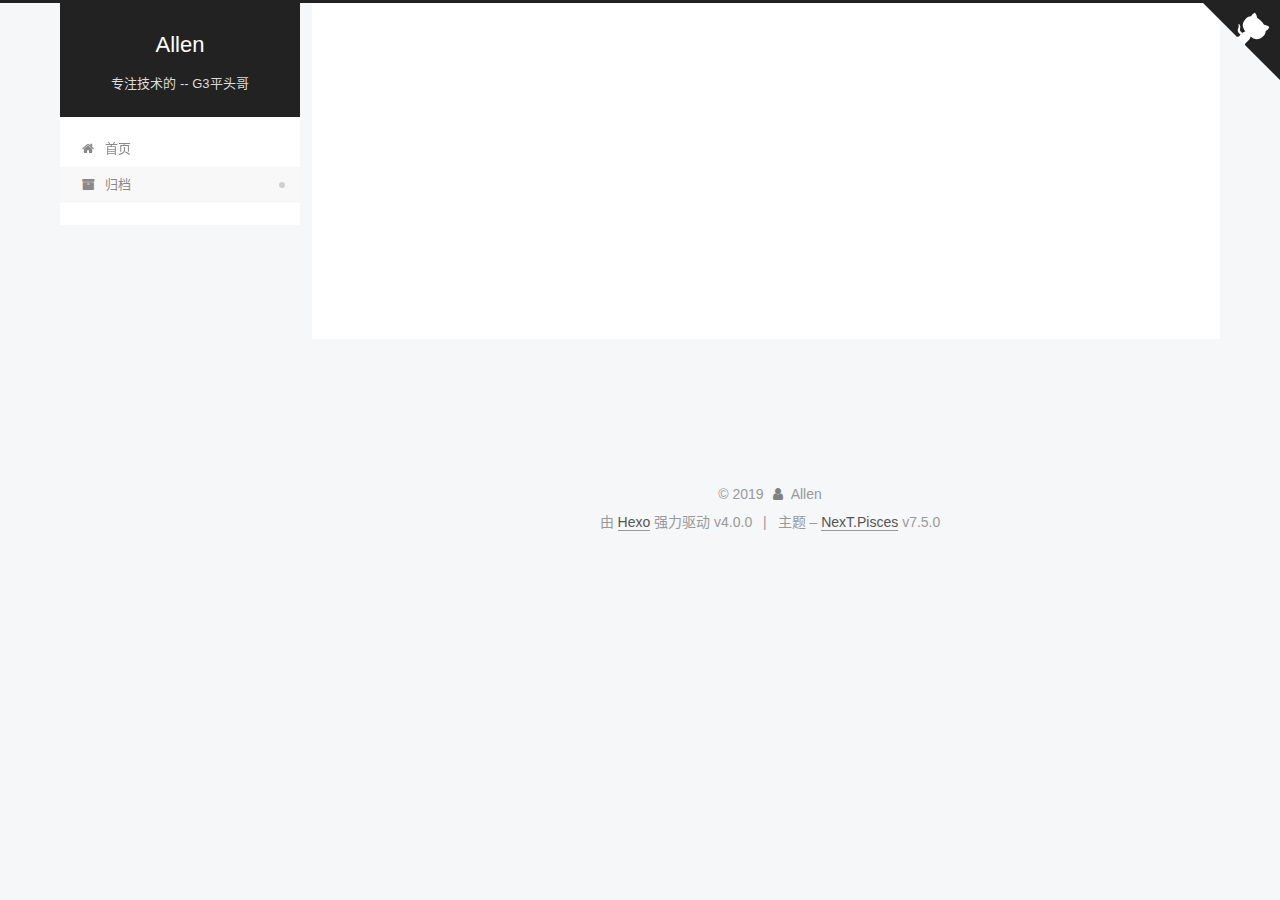
==== commit 08cbc638: "Site updated: 2019-11-23 00:40:32" ====
--- a/archives/index.html
+++ b/archives/index.html
@@ -6,8 +6,8 @@
 <meta name="theme-color" content="#222">
 <meta name="generator" content="Hexo 4.0.0">
   <link rel="apple-touch-icon" sizes="180x180" href="/images/apple-touch-icon-next.png">
-  <link rel="icon" type="image/png" sizes="32x32" href="/images/favicon-32x32-next.png">
-  <link rel="icon" type="image/png" sizes="16x16" href="/images/favicon-16x16-next.png">
+  <link rel="icon" type="image/png" sizes="32x32" href="/images/ptg.ico">
+  <link rel="icon" type="image/png" sizes="16x16" href="/images/ptg.ico">
   <link rel="mask-icon" href="/images/logo.svg" color="#222">
   <link rel="alternate" href="/atom.xml" title="Allen" type="application/atom+xml">
 
--- a/css/main.css
+++ b/css/main.css
@@ -1242,7 +1242,7 @@
 }
 .links-of-author a::before,
 .links-of-author span.exturl::before {
-  background: #45d9b9;
+  background: #8a8226;
   border-radius: 50%;
   content: ' ';
   display: inline-block;
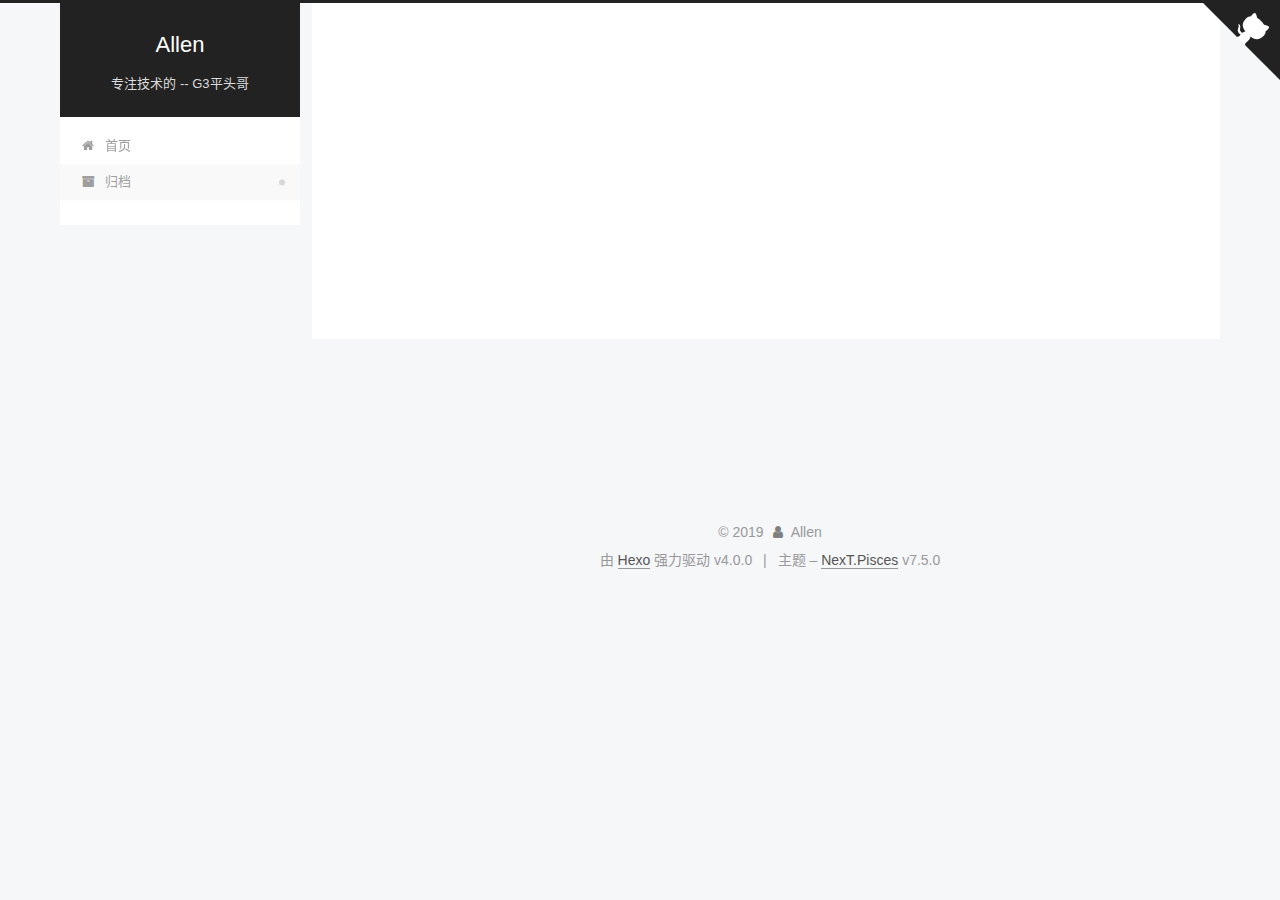
==== commit 897dff0a: "Site updated: 2019-11-23 00:51:34" ====
--- a/archives/index.html
+++ b/archives/index.html
@@ -5,7 +5,7 @@
 <meta name="viewport" content="width=device-width, initial-scale=1, maximum-scale=2">
 <meta name="theme-color" content="#222">
 <meta name="generator" content="Hexo 4.0.0">
-  <link rel="apple-touch-icon" sizes="180x180" href="/images/apple-touch-icon-next.png">
+  <link rel="apple-touch-icon" sizes="180x180" href="/images/ptga.png">
   <link rel="icon" type="image/png" sizes="32x32" href="/images/ptg.ico">
   <link rel="icon" type="image/png" sizes="16x16" href="/images/ptg.ico">
   <link rel="mask-icon" href="/images/logo.svg" color="#222">
@@ -245,6 +245,8 @@
 
       <div class="site-overview-wrap sidebar-panel">
         <div class="site-author motion-element" itemprop="author" itemscope itemtype="http://schema.org/Person">
+    <img class="site-author-image" itemprop="image" alt="Allen"
+      src="/images/ptga.png">
   <p class="site-author-name" itemprop="name">Allen</p>
   <div class="site-description" itemprop="description">Welcome everyone to my blog, I am Allen</div>
 </div>
--- a/css/main.css
+++ b/css/main.css
@@ -1216,6 +1216,12 @@
   max-width: 120px;
   padding: 2px;
 }
+.site-author-image {
+  transition: transform 1s ease-out;
+}
+.site-author-image:hover {
+  transform: rotateZ(360deg);
+}
 .site-author-name {
   color: #222;
   font-weight: 600;
@@ -1242,7 +1248,7 @@
 }
 .links-of-author a::before,
 .links-of-author span.exturl::before {
-  background: #8a8226;
+  background: #fffc8c;
   border-radius: 50%;
   content: ' ';
   display: inline-block;
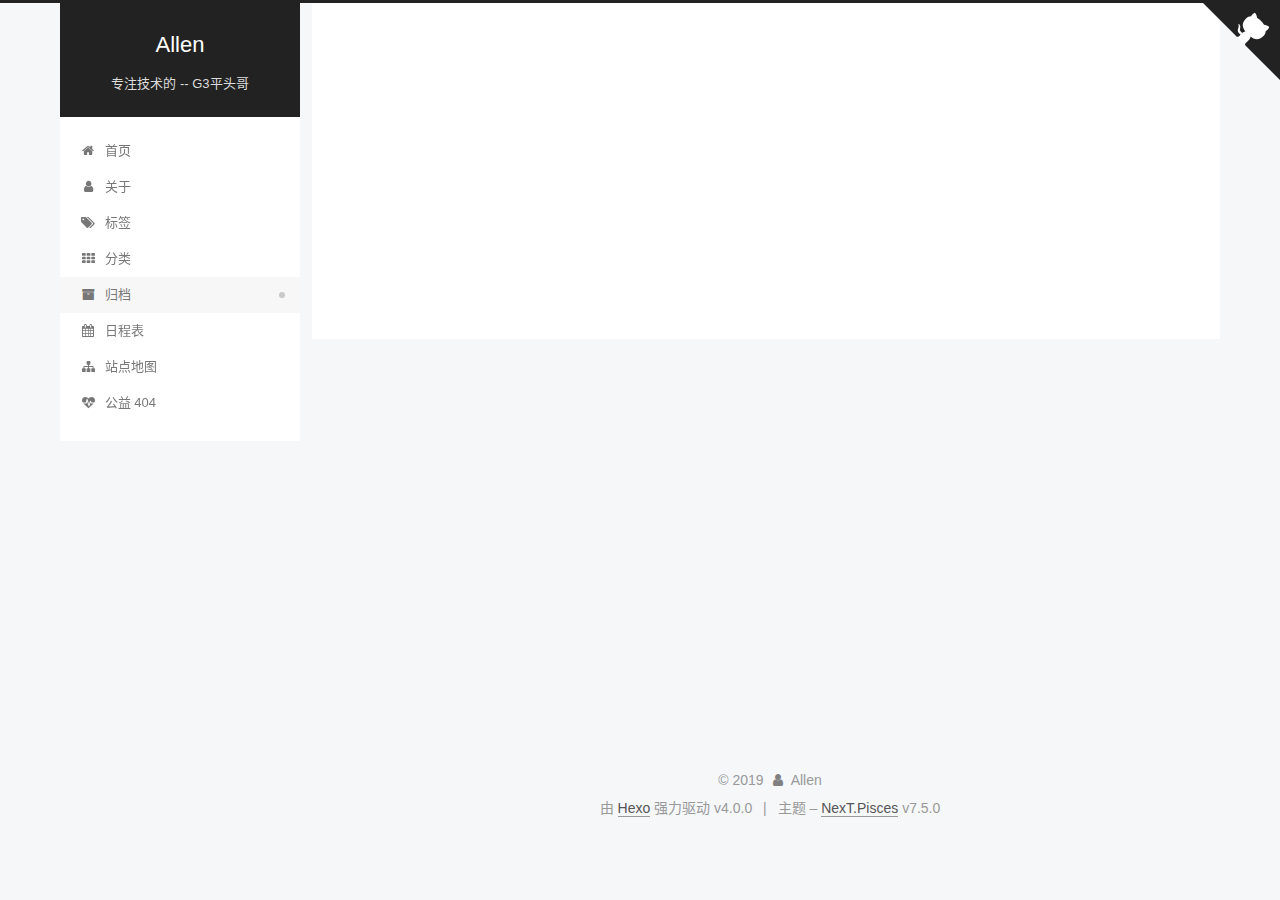
==== commit 955bf930: "Site updated: 2019-11-23 01:04:03" ====
--- a/archives/index.html
+++ b/archives/index.html
@@ -139,9 +139,39 @@
     <a href="/" rel="section"><i class="fa fa-fw fa-home"></i>首页</a>
 
   </li>
+        <li class="menu-item menu-item-about">
+
+    <a href="/about/" rel="section"><i class="fa fa-fw fa-user"></i>关于</a>
+
+  </li>
+        <li class="menu-item menu-item-tags">
+
+    <a href="/tags/" rel="section"><i class="fa fa-fw fa-tags"></i>标签</a>
+
+  </li>
+        <li class="menu-item menu-item-categories">
+
+    <a href="/categories/" rel="section"><i class="fa fa-fw fa-th"></i>分类</a>
+
+  </li>
         <li class="menu-item menu-item-archives">
 
     <a href="/archives/" rel="section"><i class="fa fa-fw fa-archive"></i>归档</a>
+
+  </li>
+        <li class="menu-item menu-item-schedule">
+
+    <a href="/schedule/" rel="section"><i class="fa fa-fw fa-calendar"></i>日程表</a>
+
+  </li>
+        <li class="menu-item menu-item-sitemap">
+
+    <a href="/sitemap.xml" rel="section"><i class="fa fa-fw fa-sitemap"></i>站点地图</a>
+
+  </li>
+        <li class="menu-item menu-item-commonweal">
+
+    <a href="/404/" rel="section"><i class="fa fa-fw fa-heartbeat"></i>公益 404</a>
 
   </li>
   </ul>
@@ -246,7 +276,7 @@
       <div class="site-overview-wrap sidebar-panel">
         <div class="site-author motion-element" itemprop="author" itemscope itemtype="http://schema.org/Person">
     <img class="site-author-image" itemprop="image" alt="Allen"
-      src="/images/ptga.png">
+      src="/images/ptga.ico">
   <p class="site-author-name" itemprop="name">Allen</p>
   <div class="site-description" itemprop="description">Welcome everyone to my blog, I am Allen</div>
 </div>
--- a/css/main.css
+++ b/css/main.css
@@ -1248,7 +1248,7 @@
 }
 .links-of-author a::before,
 .links-of-author span.exturl::before {
-  background: #fffc8c;
+  background: #ff63a3;
   border-radius: 50%;
   content: ' ';
   display: inline-block;
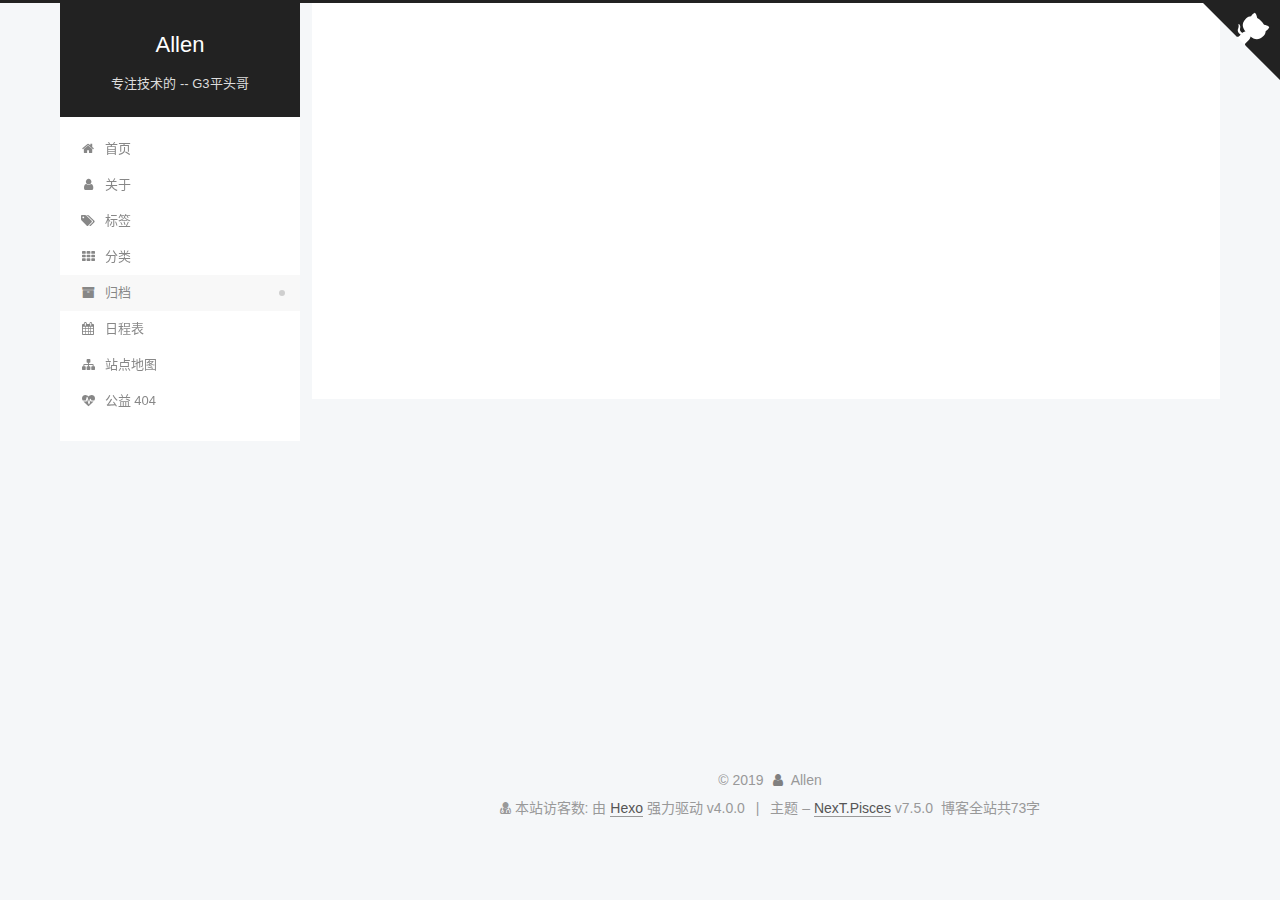
==== commit ce3a32db: "Site updated: 2019-11-25 08:52:51" ====
--- a/archives/index.html
+++ b/archives/index.html
@@ -223,6 +223,12 @@
           11-22
         </time>
       </div>
+	  
+	  <div>
+    
+        <div style="text-align:center;color: #ccc;font-size:14px;">-------------本文结束<i class="fa fa-paw"></i>感谢您的阅读-------------</div>
+    
+	  </div>
 
       <h2 class="post-title">
           <a class="post-title-link" href="/2019/11/22/hello-world/" itemprop="url">
@@ -312,7 +318,7 @@
     <footer class="footer">
       <div class="footer-inner">
         
-
+<script async src="https://busuanzi.ibruce.info/busuanzi/2.3/busuanzi.pure.mini.js"></script>
 <div class="copyright">
   
   &copy; 
@@ -322,12 +328,23 @@
   </span>
   <span class="author" itemprop="copyrightHolder">Allen</span>
 </div>
+
+<div class="powered-by">
+<i class="fa fa-user-md"></i><span id="busuanzi_container_site_uv">
+  本站访客数:<span id="busuanzi_value_site_uv"></span>
+</span>
+</div>
   <div class="powered-by">由 <a href="https://hexo.io/" class="theme-link" rel="noopener" target="_blank">Hexo</a> 强力驱动 v4.0.0
   </div>
   <span class="post-meta-divider">|</span>
   <div class="theme-info">主题 – <a href="https://pisces.theme-next.org/" class="theme-link" rel="noopener" target="_blank">NexT.Pisces</a> v7.5.0
   </div>
 
+<div class="theme-info">
+  <div class="powered-by"></div>
+  <span class="post-count">博客全站共73字</span>
+</div>
+
         
 
 
@@ -335,6 +352,98 @@
 
 
 
+  <script pjax>
+  function leancloudSelector(url) {
+    return document.getElementById(url).querySelector('.leancloud-visitors-count');
+  }
+  if (CONFIG.page.isPost) {
+    function addCount(Counter) {
+      var visitors = document.querySelector('.leancloud_visitors');
+      var url = visitors.getAttribute('id').trim();
+      var title = visitors.getAttribute('data-flag-title').trim();
+
+      Counter('get', `/classes/Counter?where=${JSON.stringify({ url })}`)
+        .then(response => response.json())
+        .then(({ results }) => {
+          if (results.length > 0) {
+            var counter = results[0];
+            Counter('put', '/classes/Counter/' + counter.objectId, { time: { '__op': 'Increment', 'amount': 1 } })
+              .then(response => response.json())
+              .then(() => {
+                leancloudSelector(url).innerText = counter.time + 1;
+              })
+              .catch(error => {
+                console.log('Failed to save visitor count', error);
+              })
+          } else {
+              leancloudSelector(url).innerText = 'Counter not initialized! More info at console err msg.';
+              console.error('ATTENTION! LeanCloud counter has security bug, see how to solve it here: https://github.com/theme-next/hexo-leancloud-counter-security. \n However, you can still use LeanCloud without security, by setting `security` option to `false`.');
+            
+          }
+        })
+        .catch(error => {
+          console.log('LeanCloud Counter Error', error);
+        });
+    }
+  } else {
+    function showTime(Counter) {
+      var visitors = document.querySelectorAll('.leancloud_visitors');
+      var entries = [...visitors].map(element => {
+        return element.getAttribute('id').trim();
+      });
+
+      Counter('get', `/classes/Counter?where=${JSON.stringify({ url: { '$in': entries } })}`)
+        .then(response => response.json())
+        .then(({ results }) => {
+          if (results.length === 0) {
+            document.querySelectorAll('.leancloud_visitors .leancloud-visitors-count').forEach(element => {
+              element.innerText = 0;
+            });
+            return;
+          }
+          for (var i = 0; i < results.length; i++) {
+            var item = results[i];
+            var url = item.url;
+            var time = item.time;
+            leancloudSelector(url).innerText = time;
+          }
+          for (var i = 0; i < entries.length; i++) {
+            var url = entries[i];
+            var element = leancloudSelector(url);
+            if (element.innerText == '') {
+              element.innerText = 0;
+            }
+          }
+        })
+        .catch(error => {
+          console.log('LeanCloud Counter Error', error);
+        });
+    }
+  }
+
+  fetch('https://app-router.leancloud.cn/2/route?appId=')
+    .then(response => response.json())
+    .then(({ api_server }) => {
+      var Counter = (method, url, data) => {
+        return fetch(`https://${api_server}/1.1${url}`, {
+          method: method,
+          headers: {
+            'X-LC-Id': '',
+            'X-LC-Key': '',
+            'Content-Type': 'application/json',
+          },
+          body: JSON.stringify(data)
+        });
+      };
+      if (CONFIG.page.isPost) {
+        const localhost = /http:\/\/(localhost|127.0.0.1|0.0.0.0)/;
+        if (localhost.test(document.URL)) return;
+        addCount(Counter);
+      } else if (document.querySelectorAll('.post-title-link').length >= 1) {
+        showTime(Counter);
+      }
+    });
+  </script>
 
 
 
--- a/css/main.css
+++ b/css/main.css
@@ -1215,12 +1215,7 @@
   margin: 0 auto;
   max-width: 120px;
   padding: 2px;
-}
-.site-author-image {
-  transition: transform 1s ease-out;
-}
-.site-author-image:hover {
-  transform: rotateZ(360deg);
+  border-radius: 50%;
 }
 .site-author-name {
   color: #222;
@@ -1248,7 +1243,7 @@
 }
 .links-of-author a::before,
 .links-of-author span.exturl::before {
-  background: #ff63a3;
+  background: #a1eda6;
   border-radius: 50%;
   content: ' ';
   display: inline-block;
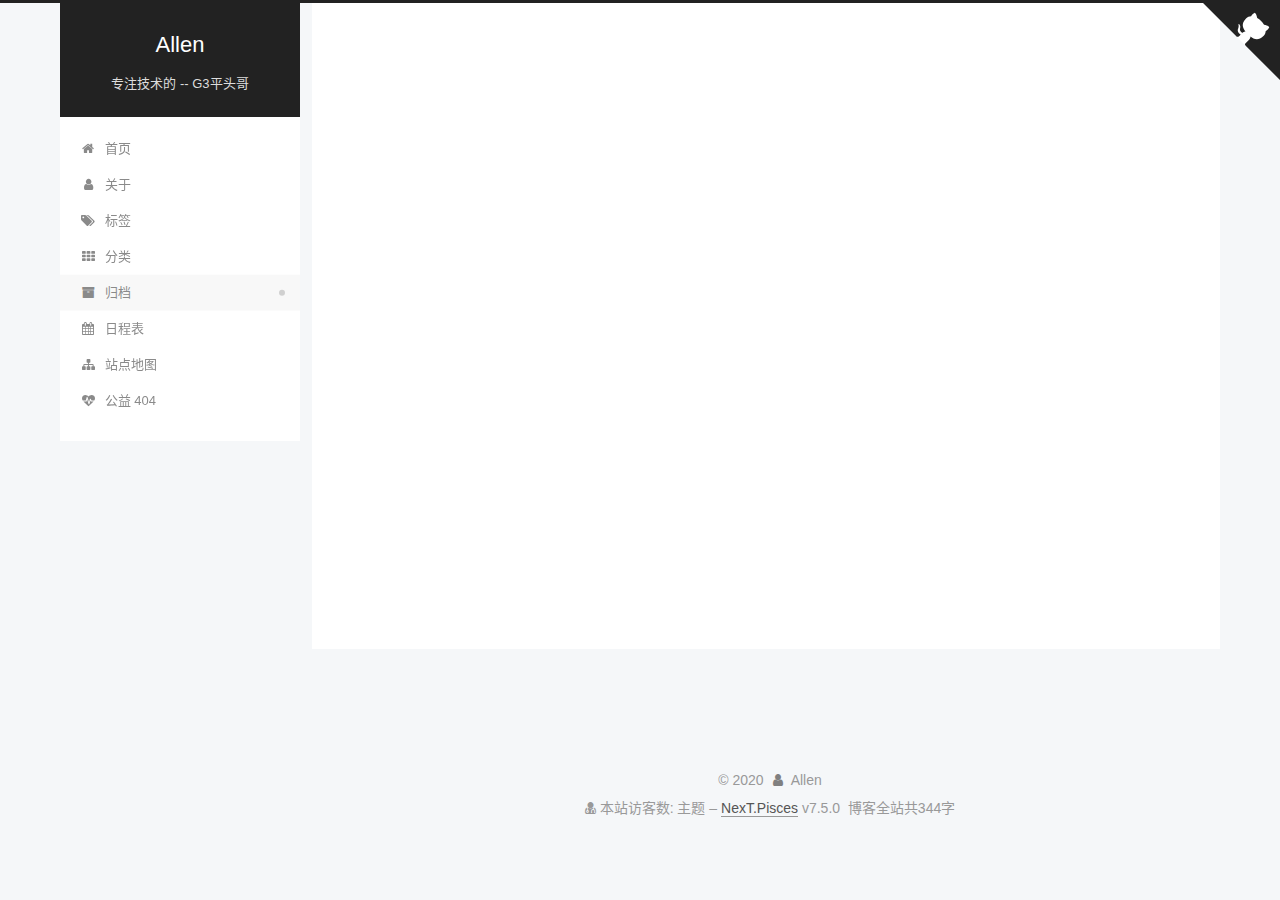
==== commit be82f367: "Site updated: 2020-04-15 17:24:27" ====
--- a/archives/index.html
+++ b/archives/index.html
@@ -205,10 +205,39 @@
   <div class="post-block">
     <div class="posts-collapse">
       <div class="collection-title">
-        <span class="collection-header">嗯..! 目前共计 1 篇日志。 继续努力。</span>
+        <span class="collection-header">嗯..! 目前共计 2 篇日志。 继续努力。</span>
       </div>
 
       
+    <div class="collection-year">
+      <h1 class="collection-header">2020</h1>
+    </div>
+
+  <article itemscope itemtype="http://schema.org/Article">
+    <header class="post-header">
+
+      <div class="post-meta">
+        <time itemprop="dateCreated"
+              datetime="2020-04-15T17:14:53+08:00"
+              content="2020-04-15">
+          04-15
+        </time>
+      </div>
+	  
+	  <div>
+    
+        <div style="text-align:center;color: #ccc;font-size:14px;">-------------本文结束<i class="fa fa-paw"></i>感谢您的阅读-------------</div>
+    
+	  </div>
+
+      <h2 class="post-title">
+          <a class="post-title-link" href="/2020/04/15/%E5%A4%9A%E5%8F%B0%E6%9C%8D%E5%8A%A1%E5%99%A8%E6%89%A7%E8%A1%8C%E7%9B%B8%E5%90%8C%E5%91%BD%E4%BB%A4/" itemprop="url">
+            <span itemprop="name">Hello World</span>
+          </a>
+      </h2>
+
+    </header>
+  </article>
     <div class="collection-year">
       <h1 class="collection-header">2019</h1>
     </div>
@@ -291,7 +320,7 @@
       <div class="site-state-item site-state-posts">
           <a href="/archives/">
         
-          <span class="site-state-item-count">1</span>
+          <span class="site-state-item-count">2</span>
           <span class="site-state-item-name">日志</span>
         </a>
       </div>
@@ -322,7 +351,7 @@
 <div class="copyright">
   
   &copy; 
-  <span itemprop="copyrightYear">2019</span>
+  <span itemprop="copyrightYear">2020</span>
   <span class="with-love">
     <i class="fa fa-user"></i>
   </span>
@@ -334,15 +363,12 @@
   本站访客数:<span id="busuanzi_value_site_uv"></span>
 </span>
 </div>
-  <div class="powered-by">由 <a href="https://hexo.io/" class="theme-link" rel="noopener" target="_blank">Hexo</a> 强力驱动 v4.0.0
-  </div>
-  <span class="post-meta-divider">|</span>
   <div class="theme-info">主题 – <a href="https://pisces.theme-next.org/" class="theme-link" rel="noopener" target="_blank">NexT.Pisces</a> v7.5.0
   </div>
 
 <div class="theme-info">
   <div class="powered-by"></div>
-  <span class="post-count">博客全站共73字</span>
+  <span class="post-count">博客全站共344字</span>
 </div>
 
         
--- a/css/main.css
+++ b/css/main.css
@@ -1243,7 +1243,7 @@
 }
 .links-of-author a::before,
 .links-of-author span.exturl::before {
-  background: #a1eda6;
+  background: #ff3cff;
   border-radius: 50%;
   content: ' ';
   display: inline-block;
